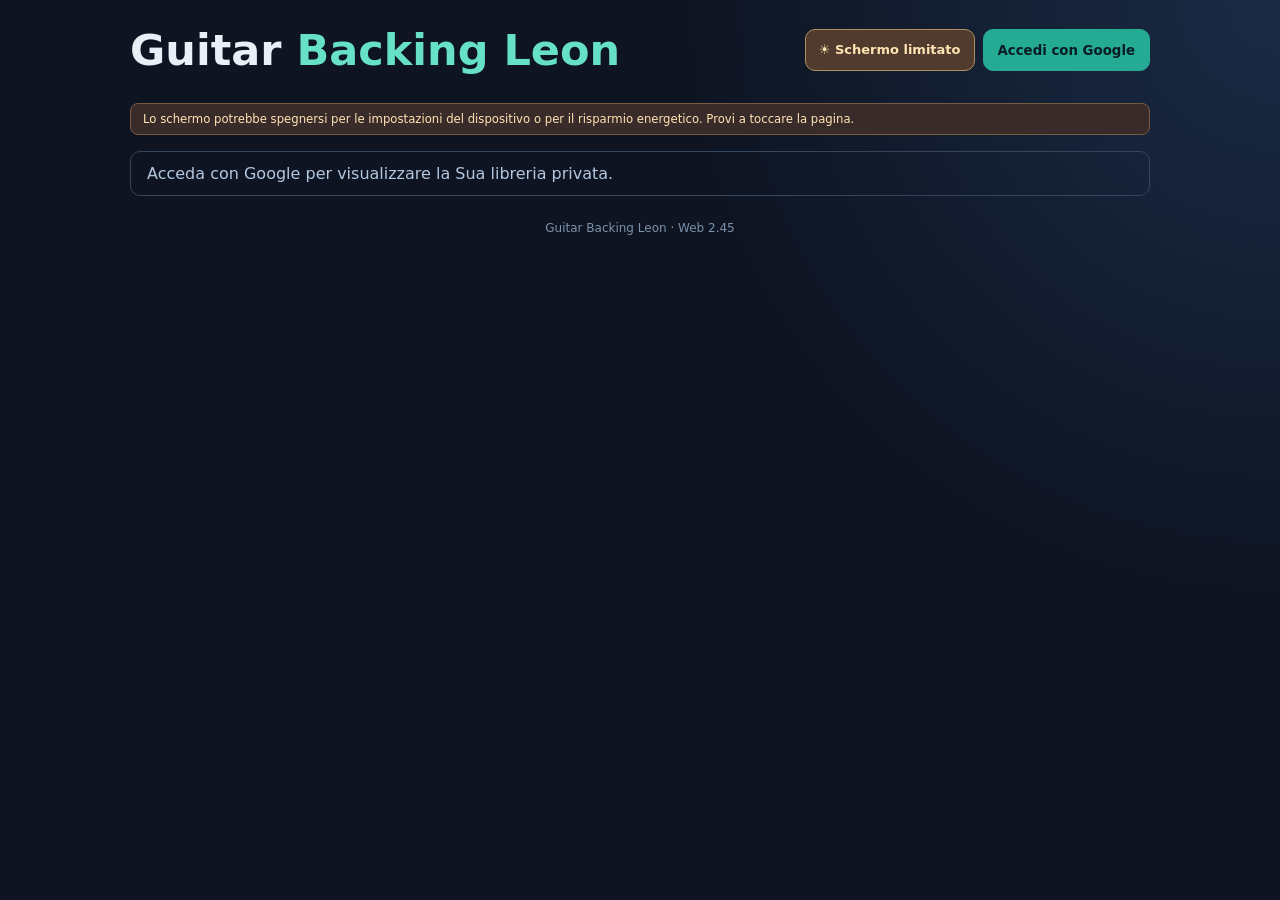
==== index.html @ 96efe69d "Add files via upload" ====
<!DOCTYPE html>

<html lang="it">
<head>
<meta charset="utf-8"/>
<meta content="width=device-width,initial-scale=1,viewport-fit=cover" name="viewport"/>
<meta content="#111827" name="theme-color"/>
<meta content="yes" name="apple-mobile-web-app-capable"/>
<meta content="Guitar Backing Leon" name="apple-mobile-web-app-title"/>
<title>Guitar Backing Leon · La tua libreria</title>
<link href="./manifest.webmanifest" rel="manifest"/>
<link href="./icon-192.png" rel="apple-touch-icon"/>
<link href="./style.css?v=2.45" rel="stylesheet"/>
<script async="" defer="" src="https://accounts.google.com/gsi/client"></script>
<script defer="" src="./config.js"></script>
<script defer="" src="./chord_tools.js?v=2.45"></script>
<script defer="" src="./chord_extras.js?v=2.45"></script>
<script defer="" src="./karaoke.js?v=2.45"></script>
<script defer="" src="./transport_ui.js?v=2.45"></script>
<script defer="" src="./continuous_mixer.js?v=2.45"></script>
<script defer="" src="./screen_wake.js?v=2.45"></script>
<script defer="" src="./app.js?v=2.45"></script>
</head>
<body>
<main class="shell">
<header>
<div><h1>Guitar <span>Backing Leon</span></h1></div>
<div class="gbl-header-tools">
<button type="button" class="gbl-wake-toggle" id="screen-wake-toggle" aria-pressed="true" title="Mantiene acceso lo schermo mentre l’app è visibile">☀ Schermo ON</button>
<button class="primary" id="google-btn">Accedi con Google</button>
</div>
</header>
<p aria-live="polite" class="gbl-wake-message" hidden="" id="screen-wake-message" role="status"></p>
<p id="notice" role="status">Acceda con Google per visualizzare la Sua libreria privata.</p>
<section hidden="" id="dashboard">
<section class="panel gbl-mixer-bar" hidden="" id="player-panel">
<strong class="gbl-track-name" id="track-name">Brano selezionato</strong><div aria-live="polite" class="gbl-song-loading" id="song-loading" role="status">⏳ Caricamento del brano e del mixer…</div>
<div class="transport-home" id="transport-home">
<div aria-label="Riproduzione brano: controlli unici" class="section-transport gbl-global-transport" id="global-transport" role="group">
<div class="section-transport-top">
<div class="section-transport-actions">
<button aria-label="Riproduci il brano" class="secondary section-play" type="button">▶ Play</button>
<button aria-label="Interrompi il brano" class="ghost section-stop" type="button">■ Stop</button>
</div>
<div aria-label="Mixer voce e chitarre" class="stem-buttons" role="group">
<button aria-label="Chitarre disattivate" aria-pressed="false" class="stem-toggle" id="toggle-guitar" type="button">🎸 <span class="stem-name">Chitarre</span><span class="stem-state">OFF</span></button>
<button aria-label="Voce attiva" aria-pressed="true" class="stem-toggle on" id="toggle-vocals" type="button">🎤 <span class="stem-name">Voce</span><span class="stem-state">ON</span></button>
</div>
</div>
<div class="section-timeline">
<output aria-live="off" class="section-clock">0:00</output>
<input aria-label="Posizione della canzone" class="section-seek" disabled="" max="100" min="0" step="0.1" type="range" value="0"/>
<output class="section-duration">0:00</output>
</div>
</div></div><audio id="player" playsinline="" preload="metadata"></audio>
<p class="mixer-note" id="mixer-note" role="status">Preparazione mixer...</p>
</section><section class="panel" id="library-panel"><div class="section-head"><h2>Libreria musicale</h2><button aria-label="Aggiorna libreria" class="secondary" id="refresh" title="Aggiorna libreria" type="button">↻</button><button aria-controls="library-content" aria-expanded="true" class="secondary gbl-library-toggle" id="library-toggle" type="button">▾ Mostra / nascondi</button></div><div id="library-content">
<label class="gbl-library-sort-label">Ordina per <select aria-label="Ordina libreria" id="library-sort">
<option value="title-asc">Titolo A–Z</option><option value="title-desc">Titolo Z–A</option>
<option value="artist-asc">Artista A–Z</option><option value="artist-desc">Artista Z–A</option>
</select></label>
<div class="song-list" id="library"><p>Nessuna canzone.</p></div>
</div></section>
<section class="panel karaoke-panel" hidden="" id="karaoke-panel">
<div class="panel-heading"><h2>Testo karaoke + accordi</h2>
<div class="karaoke-heading-actions"><div class="karaoke-zoom" role="group" aria-label="Dimensione del testo karaoke">
<button type="button" class="secondary" id="karaoke-zoom-out" aria-label="Riduci il testo">A−</button>
<button type="button" class="secondary karaoke-zoom-reset" id="karaoke-zoom-reset" aria-label="Ripristina la dimensione al 100%">100%</button>
<button type="button" class="secondary" id="karaoke-zoom-in" aria-label="Ingrandisci il testo">A+</button>
</div><button aria-expanded="false" aria-label="Espandi karaoke a tutto schermo" class="secondary section-fullscreen" data-target="karaoke-panel" type="button">⛶ Espandi</button></div></div>
<p class="hint" hidden="" id="sync-audio-check" role="status"></p>
<p class="hint" id="karaoke-status">Caricamento testo...</p>
<details class="gbl-offset-details" id="gbl-offset-details"><summary>Regola offset testo</summary><div class="lyrics-offset-controls"><label for="lyrics-offset">Offset testo</label><input id="lyrics-offset" max="5" min="-5" step="0.1" type="range" value="0"/><strong id="lyrics-offset-value">+0.0 s</strong><button class="secondary" id="lyrics-offset-reset" type="button">Azzera</button><small>Si salva su questo dispositivo. Il PC sincronizza su Drive.</small></div></details>
<div aria-label="Opzioni accordi pannello 04" class="gbl-score-controls" role="group">
<label>Accordi <select aria-label="Visualizzazione accordi" id="karaoke-chord-mode"><option value="original">Originali</option><option value="simple">Semplificati</option></select></label>
<label>Capotasto <select aria-label="Capotasto nel pannello karaoke" id="capo-position-04"><option value="0">0 · Nessuno</option><option value="1">1° tasto</option><option value="2">2° tasto</option><option value="3">3° tasto</option><option value="4">4° tasto</option><option value="5">5° tasto</option><option value="6">6° tasto</option><option value="7">7° tasto</option><option value="8">8° tasto</option><option value="9">9° tasto</option><option value="10">10° tasto</option><option value="11">11° tasto</option><option value="12">12° tasto</option></select></label>
</div>
<div class="karaoke-lines" id="karaoke-lines"></div>
</section><section class="panel chords-panel" hidden="" id="chords-panel"><div class="panel-heading"><h2>Accordi sincronizzati</h2><button aria-expanded="false" aria-label="Espandi accordi a tutto schermo" class="secondary section-fullscreen" data-target="chords-panel" type="button">⛶ Espandi</button></div><details class="gbl-chords-details" id="chords-details"><summary>Mostra sequenza accordi</summary>
<p class="hint" id="chord-engine-source">Riconoscimento da verificare.</p>
<div class="capo-controls">
<label for="capo-position"><strong>Capotasto</strong><small>Tasto della chitarra</small></label>
<select aria-label="Posizione del capotasto sulla chitarra" id="capo-position">
<option value="0">0 · Senza capotasto</option>
<option value="1">1° tasto</option><option value="2">2° tasto</option>
<option value="3">3° tasto</option><option value="4">4° tasto</option>
<option value="5">5° tasto</option><option value="6">6° tasto</option>
<option value="7">7° tasto</option><option value="8">8° tasto</option>
<option value="9">9° tasto</option><option value="10">10° tasto</option>
<option value="11">11° tasto</option><option value="12">12° tasto</option>
</select>
<p class="hint" id="capo-hint">Accordi originali: la tonalità della base non cambia.</p>
</div>
<div class="chord-grid">
<div><small>ACCORDO ATTUALE</small><strong id="chord-now">—</strong></div>
<div><small>SUCCESSIVO</small><strong id="chord-next">—</strong></div>
</div>
<div class="chords" id="chords"></div>
<p class="hint">Accordi stimati automaticamente: verificarli a orecchio. Il simbolo — significa accordo non identificato. Il capotasto modifica solo le posizioni mostrate, non l’audio.</p>
</details></section>
<details class="panel gbl-secondary-details"><summary>Carica un nuovo brano</summary>

<p>Il brano verrà aggiunto alla coda privata di Google Drive. Il PC lo elaborerà al prossimo avvio.</p>
<form id="upload-form"><input accept=".mp3,.wav,.flac,.m4a,.ogg,.aac,audio/*" id="upload-file" required="" type="file"/><button class="primary" id="upload-btn" type="submit">Metti in coda</button></form>
<p class="hint">Fino a 40 MB da iPhone. I file originali nella coda saranno eliminati dopo l'elaborazione; la base MP3 resterà online.</p>
<div id="queue"></div>
</details>
<details class="panel gbl-secondary-details" id="cloud-manager"><summary>Gestione archivio Drive</summary>
<div class="section-head"><button class="secondary" id="drive-cleanup-load" type="button">Carica elenco</button></div>
<p class="hint">Pulizia di «Canzoni» e «Da elaborare», anche con il PC spento. Il Cestino permette il recupero dei file. I dati locali sul PC non vengono toccati.</p>
<div class="cleanup-list" id="drive-cleanup-list"></div>
<p class="hint" id="drive-cleanup-status" role="status">Selezioni Carica elenco per consultare i contenuti.</p>
<button class="cleanup-trash" disabled="" id="drive-cleanup-trash" type="button">Sposta selezionati nel Cestino</button>
<p class="hint">Non è possibile eliminare le cartelle principali né libreria.json. Le eliminazioni dalla libreria non saranno ripubblicate dal PC.</p>
</details>
</section>
<footer>Guitar Backing Leon · <span id="web-build">Web 2.45</span></footer>
</main>
</body>
</html>
---- style.css ----
:root{color-scheme:dark;font-family:system-ui,-apple-system,Segoe UI,Arial,sans-serif;background:#0e1422;color:#e9eef7}*{box-sizing:border-box}body{margin:0;background:radial-gradient(circle at 100% 0,#1a2b45,#0e1422 38%);min-height:100vh}.shell{width:min(1050px,94%);margin:auto;padding:26px 0 55px}header{display:flex;justify-content:space-between;align-items:center;gap:16px;margin-bottom:15px}h1{font-size:clamp(23px,5vw,43px);margin:6px 0}h1 span{color:#66e0c8}.eyebrow{color:#9baec8;letter-spacing:1.5px;font-size:11px;font-weight:700}.panel{border:1px solid #28374d;border-radius:16px;background:#151f32;padding:22px;margin-top:18px;box-shadow:0 9px 28px #070d1529}h2{margin:0 0 14px;font-size:20px}.section-head{display:flex;justify-content:space-between;align-items:center;gap:8px}.primary,.secondary,.song-row,.chord{cursor:pointer;border-radius:10px;color:#eff8ff;font-weight:650;font-family:inherit;border:1px solid #3b4e64;background:#26374c;padding:10px 14px}.primary{background:#25aa93;border-color:#25aa93;color:#081d24}button:disabled{opacity:.45;cursor:wait}button:hover:not(:disabled){filter:brightness(1.12)}#notice{padding:12px 16px;border:1px solid #33465d;border-radius:10px;color:#b3c7df;min-height:40px}.error{color:#ffb4a7!important;border-color:#99534e!important}.song-list{display:grid;grid-template-columns:repeat(auto-fit,minmax(240px,1fr));gap:9px}.song-row{text-align:left;display:flex;flex-direction:column;align-items:flex-start;gap:7px;background:#202d41}.song-row small,.muted,.hint{color:#9eb1c8;font-size:13px}audio{display:block;width:100%;margin:16px 0}.controls{display:flex;flex-wrap:wrap;align-items:center;gap:10px;margin:15px 0}.controls a{color:#75e5d3;text-decoration:none}select,input[type=file]{background:#0e1726;color:#e9eef7;border:1px solid #4a5b6b;border-radius:8px;padding:9px;max-width:100%}.chord-grid{display:grid;grid-template-columns:1fr 1fr;gap:12px;margin:20px 0}.chord-grid>div{background:#22334b;padding:18px;border-radius:10px}.chord-grid small{display:block;color:#9fb5d0}.chord-grid strong{display:block;font-size:40px;color:#72dfc9;margin-top:8px}.chords{display:flex;gap:8px;overflow-x:auto;padding-bottom:10px}.chord{min-width:90px;white-space:nowrap}.chord.selected{background:#168a78;border-color:#64efd2}#upload-form{display:flex;flex-wrap:wrap;align-items:center;gap:12px}footer{text-align:center;color:#7c91aa;font-size:12px;margin:25px 0}@media(max-width:550px){header{flex-direction:column;align-items:stretch}.shell{padding-top:15px}.panel{padding:15px}.chord-grid strong{font-size:30px}}

/* Capotasto — versione 2.1 */
.capo-controls{display:flex;align-items:center;flex-wrap:wrap;gap:10px 16px;background:#1b3040;border:1px solid #355963;border-radius:12px;padding:15px;margin:16px 0}
.capo-controls label{display:flex;flex-direction:column;gap:3px}
.capo-controls label strong{color:#c7f9ed}
.capo-controls label small{color:#9eb1c8}
.capo-controls select{min-width:165px}
.capo-controls p{flex:1 0 100%;margin:0}

/* Mixer v2.3 - pulsanti OFF/ON (non semplice silenziamento grafico) */
.stem-mixer{margin:14px 0;padding:16px;border-radius:14px;border:1px solid #3b5870;background:#1a2c3b}
.stem-mixer-head{display:flex;flex-wrap:wrap;justify-content:space-between;gap:5px 12px;margin-bottom:12px}
.stem-mixer-head small,.experimental-guitars,.mixer-note{font-size:12px;color:#aebfd2}
.stem-buttons{display:flex;flex-wrap:wrap;gap:10px}
.stem-toggle{padding:11px 16px;border-radius:10px;border:1px solid #536d82;background:#27384b;color:#f2f5fc;font-weight:750;cursor:pointer;font-family:inherit}
.stem-toggle.on{border-color:#48d1af;background:#116554;color:#fff}
.stem-toggle:disabled{opacity:.5;cursor:not-allowed}
.experimental-guitars{display:flex;flex-wrap:wrap;align-items:center;gap:8px;margin-top:12px}
.experimental-guitars button{border:1px solid #45586b;border-radius:8px;background:#263240;color:#9cb1c3;padding:6px 12px}
.experimental-guitars button:disabled{opacity:.6}
.mixer-note{margin:9px 0 0}
/* Guitar Backing Leon 2.6 - Karaoke */
.karaoke-lines{max-height:420px;overflow-y:auto;overscroll-behavior:contain;background:#101a2c;border:1px solid #30405b;border-radius:14px;padding:1rem;scroll-behavior:smooth}
.karaoke-line{display:flex;flex-wrap:wrap;justify-content:center;align-items:end;gap:.12rem .4rem;line-height:1.7;padding:.4rem .15rem;opacity:.5;transition:opacity .2s}
.karaoke-line.line-current{opacity:1;background:rgba(46,196,162,.07);border-radius:10px}
.karaoke-word-wrap{display:inline-flex;flex-direction:column;align-items:center;min-height:3rem;justify-content:end}
.karaoke-inline-chord{font-weight:800;color:#61d8b9;font-size:.8rem;height:1.1rem}
.karaoke-word{appearance:none;border:0;background:transparent;color:#e1e9fa;font-size:1.06rem;font-weight:600;padding:.12rem;cursor:pointer}
.karaoke-word.sung{color:#62c5ae}.karaoke-word.singing{color:white;background:#197d77;border-radius:6px}
.karaoke-word:hover{text-decoration:underline}
/* v2.7: accordi e testo hanno un asse temporale comune. */
.karaoke-lines{max-height:440px;overflow-y:auto;overflow-x:hidden;padding:.7rem;scroll-behavior:smooth}
.karaoke-section{border-radius:11px;margin:.35rem 0;padding:.35rem .3rem;opacity:.62;transition:opacity .15s,background .15s}
.karaoke-section.line-current{opacity:1;background:rgba(46,196,162,.09);outline:1px solid rgba(46,196,162,.22)}
.karaoke-section-head{font-size:.75rem;color:#afc4d5;font-weight:650;margin:.15rem .5rem .3rem}
.karaoke-instrumental .karaoke-section-head{color:#7de0c6}
.karaoke-section-scroll{overflow-x:auto;overflow-y:hidden;overscroll-behavior-x:contain;scrollbar-width:thin;border-radius:8px}
.karaoke-timed-stage{position:relative;height:121px;min-width:0}
.karaoke-time-chord{position:absolute;min-width:42px;max-width:105px;padding:3px 8px;border-radius:6px;background:#193e39;border:1px solid #427e71;color:#98f0d3;font-weight:800;font-size:.9rem;line-height:1.2;white-space:nowrap;cursor:pointer}
.karaoke-time-chord.current{background:#2bb496;color:#0b1820;border-color:#a4ffe0;box-shadow:0 0 0 2px rgba(43,180,150,.18)}
.karaoke-time-word{position:absolute;top:91px;border:0;background:transparent;color:#e5eefa;font-size:1rem;font-weight:650;white-space:nowrap;padding:2px 4px;cursor:pointer}
.karaoke-time-word.sung{color:#82cdbb}
.karaoke-time-word.singing{background:#167d74;border-radius:6px;color:white}
.karaoke-time-word:hover{text-decoration:underline}
.karaoke-no-voice{position:absolute;top:91px;left:8px;color:#9db0c3;font-size:.8rem;font-style:italic}
.karaoke-instrumental .karaoke-timed-stage{height:121px}
.karaoke-section-scroll::-webkit-scrollbar{height:5px}
.karaoke-section-scroll::-webkit-scrollbar-thumb{background:#435c68;border-radius:5px}
@media(max-width:600px){.karaoke-lines{padding:.4rem}.karaoke-time-chord{font-size:.82rem}.karaoke-time-word{font-size:.95rem}}

/* 2.8: lo scorrimento resta confinato nel karaoke; la pagina non segue le sezioni. */
.karaoke-lines{scroll-behavior:auto;overscroll-behavior:contain}


/* 2.9 — Gestione archivio cloud */
.cleanup-list{display:grid;gap:13px;margin:12px 0}
.cleanup-group{border:1px solid #3b4e64;border-radius:11px;padding:12px;min-width:0}
.cleanup-group h3{font-size:14px;margin:0 0 8px;color:#91decf}
.cleanup-item{display:flex;align-items:flex-start;gap:10px;border-top:1px solid #334158;padding:10px 2px;cursor:pointer;overflow-wrap:anywhere}
.cleanup-item>span{display:flex;flex-direction:column;gap:4px;min-width:0;font-size:13px}
.cleanup-item small{font-size:11px;color:#9db1c7}
.cleanup-item input{margin:3px 0 0;flex:none;accent-color:#28bea1;width:17px;height:17px}
.cleanup-trash{background:#542d31;border:1px solid #a86368;color:#fff;padding:10px 12px;border-radius:9px;font:inherit;font-weight:650;margin-top:8px}
.cleanup-trash:disabled{opacity:.4;cursor:not-allowed}


/* 2.11 — Karaoke fluido da chitarrista. Le pause brevi non occupano righe. */
.karaoke-lines{max-height:390px;min-height:190px;overflow-y:auto;scroll-behavior:auto;scrollbar-gutter:stable;overscroll-behavior:contain;background:#101a2c}
.karaoke-follow{position:sticky;top:-1px;z-index:4;background:#142537;border:1px solid #355e63;border-radius:12px;padding:11px 13px 9px;margin-bottom:13px;box-shadow:0 6px 18px #0b162dca}
.karaoke-follow-top{display:flex;justify-content:space-between;gap:12px;align-items:center}
.karaoke-follow-block{display:flex;align-items:baseline;gap:10px;flex-wrap:wrap;min-width:0}
.karaoke-follow-secondary{justify-content:flex-end}
.karaoke-follow-caption{color:#8faabc;letter-spacing:.055em;font-size:.65rem;font-weight:750}
.karaoke-follow-now{font-size:1.7rem;line-height:1;color:#8bf3ce}
.karaoke-follow-next{font-size:1.18rem;color:#d0e8de}
.karaoke-follow-until{font-size:.72rem;color:#a6c7c3;white-space:nowrap}
.karaoke-follow-rail{height:4px;background:#253b4d;border-radius:5px;margin-top:8px;overflow:hidden}
.karaoke-follow-fill{display:block;height:100%;width:0;background:#41d5af;transition:width .10s linear}
.karaoke-section{padding:5px 3px;margin:1px 0 7px;border-radius:9px;opacity:.56;transition:opacity .22s, background .22s}
.karaoke-section.line-current{opacity:1;background:rgba(46,196,162,.045);outline:none;border-left:3px solid #49d9b2;padding-left:6px}
.karaoke-section-head{font-size:.73rem;color:#8eb8ae;font-weight:600;margin:0 0 3px 6px}
.karaoke-instrumental{background:rgba(58,117,131,.045);border-top:1px solid #28465a;padding-top:7px}
.karaoke-instrumental .karaoke-timed-stage{height:63px}
.karaoke-sung .karaoke-timed-stage{height:83px}
.karaoke-time-chord{font-size:.82rem;padding:3px 7px;min-width:39px;background:#1b4141;border-color:#3b8478}
.karaoke-time-word{top:53px;font-size:1.05rem;padding:3px 4px}
.karaoke-time-word.sung{color:#a8bebf}
.karaoke-time-word.singing{background:#168476;color:#fff;box-shadow:0 0 0 2px #16847630}
.karaoke-instrumental .karaoke-section-scroll{scrollbar-width:none}
.karaoke-no-voice{display:none}
@media(max-width:600px){
  .karaoke-lines{max-height:335px;padding:.48rem}
  .karaoke-follow{padding:9px 10px;margin-bottom:8px}
  .karaoke-follow-top{align-items:flex-start}
  .karaoke-follow-block{gap:5px}
  .karaoke-follow-caption{font-size:.55rem;flex-basis:100%}
  .karaoke-follow-now{font-size:1.45rem}
  .karaoke-follow-next{font-size:1rem}
  .karaoke-follow-until{font-size:.62rem}
  .karaoke-time-word{font-size:.98rem}
}
@media(prefers-reduced-motion:reduce){.karaoke-section,.karaoke-follow-fill{transition:none}}

/* Versi senza nuovi accordi: nessuno spazio vuoto riservato ai marker. */
.karaoke-no-local-chords .karaoke-timed-stage{height:43px}
.karaoke-no-local-chords .karaoke-time-word{top:7px}


/* v2.12 · Trasporto condiviso, sincronizzazione testo e ricerca online */
.section-transport{display:flex;align-items:center;gap:10px;flex-wrap:wrap;margin:12px 0 16px}
.section-transport button{min-width:96px;min-height:38px}
.section-clock{font-variant-numeric:tabular-nums}
.lyrics-offset-controls{display:flex;align-items:center;gap:11px;flex-wrap:wrap;margin:12px 0;padding:12px;border:1px solid rgba(130,160,170,.24);border-radius:12px}
.lyrics-offset-controls input[type=range]{flex:1;min-width:125px;accent-color:#38ba9a}
.lyrics-offset-controls strong{font-variant-numeric:tabular-nums}
.karaoke-online{border:1px solid rgba(130,160,170,.25);border-radius:12px;padding:12px;margin:12px 0}
.karaoke-online summary{cursor:pointer;font-weight:650}
.online-search-fields{display:flex;align-items:end;gap:10px;flex-wrap:wrap;margin:12px 0}
.online-search-fields label{flex:1 1 150px;display:flex;flex-direction:column;gap:5px}
.online-search-fields input{width:100%;min-width:0;box-sizing:border-box;padding:9px 10px;border-radius:8px}
.online-results{display:grid;gap:8px;margin:10px 0}
.online-result{display:flex;flex-wrap:wrap;justify-content:space-between;align-items:center;gap:10px;padding:9px;border:1px solid rgba(130,160,170,.22);border-radius:9px}
.online-result span{flex:1 1 180px}
.online-result small{display:block;opacity:.75}
.online-result button{min-height:36px}
@media(max-width:530px){.online-search-fields{flex-direction:column;align-items:stretch}.online-search-fields label{width:100%}.lyrics-offset-controls{gap:8px}}


/* v2.13 — Comandi trasporto completi e pannelli immersivi */
.section-transport{
  position:relative;display:flex;flex-direction:column;align-items:stretch;
  gap:12px;margin:12px 0 20px;padding:14px 16px;
  background:#0e1b2c;border:1px solid #3b6474;border-radius:14px;
  box-shadow:0 8px 20px rgba(0,0,0,.14);
}
.section-transport-top,.section-transport-actions,.section-timeline{
  display:flex;align-items:center;gap:10px;
}
.section-transport-top{justify-content:space-between;flex-wrap:wrap}
.section-transport-actions{flex-wrap:wrap}
.section-transport .section-play{
  background:#80d6a0;color:#142b24;border:1px solid #9ae6b5;
  font-size:14px;font-weight:800;min-width:114px;min-height:44px;
}
.section-transport .section-stop,.section-transport .section-fullscreen{
  min-height:44px;min-width:86px;font-size:13px;font-weight:650;
}
.section-transport button:disabled{opacity:.45;cursor:not-allowed}
.section-timeline{width:100%;gap:12px;min-width:0}
.section-timeline output{flex:0 0 41px;text-align:center;font-variant-numeric:tabular-nums;white-space:nowrap;color:#cde3e3;font-size:13px;font-weight:700}
.section-seek{
  flex:1;min-width:80px;width:100%;height:26px;cursor:pointer;background:transparent;
  appearance:none;-webkit-appearance:none;accent-color:#61e0b9;
}
.section-seek:disabled{cursor:not-allowed;opacity:.5}
.section-seek::-webkit-slider-runnable-track{
  height:9px;border-radius:20px;border:1px solid #3d5967;
  background:linear-gradient(to right,#69dfb5 var(--seek-ratio,0%),#2b4254 var(--seek-ratio,0%));
}
.section-seek::-moz-range-track{height:9px;border-radius:20px;background:#2b4254;border:1px solid #3d5967}
.section-seek::-moz-range-progress{height:9px;border-radius:20px;background:#69dfb5}
.section-seek::-webkit-slider-thumb{
  -webkit-appearance:none;appearance:none;width:20px;height:20px;margin-top:-6px;
  border-radius:50%;background:#d8fff0;border:3px solid #20896e;box-shadow:0 1px 6px #061315;
}
.section-seek::-moz-range-thumb{width:16px;height:16px;border-radius:50%;background:#d8fff0;border:3px solid #20896e}
.section-seek:focus-visible{outline:2px solid #a8ffe1;outline-offset:5px;border-radius:8px}
html.gbl-expanded-active,body.gbl-expanded-active{overflow:hidden!important;overscroll-behavior:none}
.panel.gbl-fullscreen{
  box-sizing:border-box!important;position:fixed!important;inset:0!important;
  z-index:10000!important;width:100vw!important;height:100vh!important;height:100dvh!important;
  max-height:100dvh!important;margin:0!important;padding:clamp(14px,2.5vw,34px)!important;
  background:#0f192b!important;border-radius:0!important;overflow:auto!important;overscroll-behavior:contain;
}
.panel.gbl-fullscreen:fullscreen{width:100vw!important;height:100vh!important;height:100dvh!important;overflow:auto!important;background:#0f192b!important;color:#edf3ff!important}
.panel.gbl-fullscreen .section-transport{position:sticky;top:0;z-index:12;box-shadow:0 8px 22px #050c1d}
.panel.gbl-fullscreen .karaoke-lines{
  max-height:none!important;min-height:50vh!important;height:calc(100dvh - 260px)!important;
  overflow-y:auto!important;font-size:clamp(1rem,1.7vw,1.35rem);
}
.panel.gbl-fullscreen .chord-list{max-height:none!important;min-height:33vh}
.panel.gbl-fullscreen .chord-now strong{font-size:clamp(50px,8vw,94px)}
.panel.gbl-fullscreen .chord-grid strong{font-size:clamp(38px,7vw,78px)}
@media(max-width:550px){
 .section-transport{padding:10px 11px;gap:8px}
 .section-transport-top{gap:8px}
 .section-transport .section-play{min-width:90px}
 .section-transport .section-fullscreen{min-width:90px}
 .section-transport-actions{gap:5px}
 .section-transport .section-stop{min-width:68px}
 .section-timeline{gap:7px}
 .section-timeline output{flex-basis:37px;font-size:12px}
 .panel.gbl-fullscreen{padding:max(12px,env(safe-area-inset-top)) 12px max(16px,env(safe-area-inset-bottom))!important}
 .panel.gbl-fullscreen .karaoke-lines{height:calc(100dvh - 230px)!important;min-height:45vh!important}
}
@media(prefers-reduced-motion:reduce){.panel.gbl-fullscreen *{scroll-behavior:auto!important}}

/* Modalità studio: meno distrazioni quando si suona. I dati restano intatti. */
.panel.gbl-fullscreen.karaoke-panel > :not(.panel-heading):not(h2):not(.section-transport):not(.karaoke-lines){display:none!important}
.panel.gbl-fullscreen.chords-panel .capo-controls,
.panel.gbl-fullscreen.chords-panel #chord-engine-source,
.panel.gbl-fullscreen.chords-panel .chord-edit-controls,
.panel.gbl-fullscreen.chords-panel .chord-edit-form,
.panel.gbl-fullscreen.chords-panel .disclaimer,
.panel.gbl-fullscreen.chords-panel > .hint{display:none!important}

/* v2.14: correzione deriva del testo (nessun effetto sull'audio/accordi) */
#sync-audio-check:not([hidden]){padding:8px 10px;border-left:3px solid #f7bb69;background:#382b20;border-radius:6px}

/* 2.15: a capo solo ai confini dei versi originali, non ogni 9 parole. */
.karaoke-stanza-start{margin-top:1rem}
.karaoke-time-word{white-space:nowrap;word-break:keep-all;overflow-wrap:normal}
.karaoke-section-scroll{min-width:0}


/* v2.16 — larghezza controllata anche su smartphone. */
*,*::before,*::after{box-sizing:border-box}
html,body{max-width:100%;overflow-x:hidden}
.shell{width:calc(100% - 36px);max-width:910px;margin-inline:auto;padding:19px 0 42px}
.panel,.section-transport,.karaoke-lines,.karaoke-panel{min-width:0;max-width:100%}
.panel{padding:18px;border-radius:14px}
header{flex-wrap:wrap;gap:12px}
.karaoke-lines{max-height:460px}
.section-transport-top{gap:8px;flex-wrap:wrap}
@media(max-width:600px){
 .shell{width:calc(100% - 22px);padding-top:13px}
 .panel{padding:13px}
 .section-timeline{gap:8px}
 .section-transport-top{align-items:stretch}
 .section-transport-actions{flex-wrap:wrap}
}
.panel.gbl-fullscreen,.panel:fullscreen{max-width:none!important}


/* Web 2.16.1: "Espandi" sempre riconoscibile accanto ai titoli 03 e 04. */
#chords-panel > .panel-heading, #karaoke-panel > .panel-heading{
  display:flex;align-items:center;justify-content:space-between;gap:10px;
  margin-bottom:14px;min-width:0;
}
#chords-panel > .panel-heading h2, #karaoke-panel > .panel-heading h2{
  margin:0;min-width:0;line-height:1.32;overflow-wrap:break-word;
}
#chords-panel > .panel-heading .section-fullscreen,
#karaoke-panel > .panel-heading .section-fullscreen{
  display:inline-flex!important;align-items:center;justify-content:center;
  flex:0 0 auto;white-space:nowrap;cursor:pointer;
  min-height:44px;padding:10px 12px;border-radius:10px;
  background:#155d65;border:1px solid #5cbead;color:#f2fffc;
  font-size:13px;font-weight:750;box-shadow:0 0 0 1px #234b4b;
}
#chords-panel > .panel-heading .section-fullscreen:disabled,
#karaoke-panel > .panel-heading .section-fullscreen:disabled{opacity:.6}
#chords-panel > .panel-heading .section-fullscreen:focus-visible,
#karaoke-panel > .panel-heading .section-fullscreen:focus-visible{
  outline:3px solid #b5f7df;outline-offset:2px;
}
@media(max-width:440px){
 #chords-panel > .panel-heading h2, #karaoke-panel > .panel-heading h2{font-size:17px}
 #chords-panel > .panel-heading .section-fullscreen,
 #karaoke-panel > .panel-heading .section-fullscreen{min-height:44px;padding:10px;font-size:13px}
}
/* Durante la vista estesa, il pulsante per ridurla rimane sempre visibile. */
.panel.gbl-fullscreen > .panel-heading{
  position:sticky;top:0;z-index:20;background:#0f192b;
  padding:8px 0;margin:-8px 0 6px!important;
}
.panel.gbl-fullscreen > .section-transport{
  top:var(--gbl-expand-head-h,64px);
}


/* v2.18.0 — Un solo trasporto condiviso, sempre visibile dopo Play. */
#audio-player,#player{display:none!important}
.transport-home{min-width:0;max-width:100%;margin:8px 0 14px}
#global-transport{box-sizing:border-box;min-width:0;max-width:none;margin:0;display:flex;align-items:center;gap:12px;flex-direction:row;flex-wrap:wrap;padding:11px 14px}
#global-transport .section-transport-top{flex:0 0 auto;margin:0}
#global-transport .section-transport-actions{display:flex;gap:8px}
#global-transport .section-timeline{flex:1 1 205px;min-width:170px}
#global-transport .section-play,#global-transport .section-stop{min-height:46px;font-size:14px;white-space:nowrap}
#global-transport .section-play{min-width:105px}
#global-transport .section-stop{min-width:78px}
body.gbl-transport-docked .transport-home{min-height:76px}
body.gbl-transport-docked #global-transport:not(.gbl-expanded-transport){
  position:fixed!important;top:max(0px,env(safe-area-inset-top));left:50%;
  transform:translateX(-50%);z-index:9000;width:min(970px,calc(100% - 20px));
  max-width:none!important;margin:0!important;background:#112537;
  border:1px solid #5e9c95;box-shadow:0 9px 30px rgba(0,0,0,.72);
}
/* Mixer: pulsanti della stessa dimensione dei controlli musicali. */
.stem-buttons{display:flex;flex-wrap:wrap;gap:10px}
.stem-toggle{display:inline-flex;align-items:center;justify-content:center;min-height:46px;
  min-width:156px;padding:12px 18px;font-size:14px;line-height:1.3;
  font-weight:750;border-radius:11px;touch-action:manipulation}
/* In fullscreen il trasporto unico è figlio del pannello, anche su iPhone. */
.panel.gbl-fullscreen > .panel-heading{position:sticky;top:0;z-index:25;background:#0f192b;padding:8px 0}
.panel.gbl-fullscreen > #global-transport{
  position:sticky!important;top:var(--gbl-expand-head-h,64px)!important;
  left:auto!important;transform:none!important;width:100%!important;
  z-index:24!important;margin:0 0 12px!important;
  box-shadow:0 7px 20px rgba(0,0,0,.45);
}
@media(max-width:620px){
  #global-transport{gap:6px;padding:8px 10px;flex-direction:column;align-items:stretch}
  #global-transport .section-transport-top{width:100%}
  #global-transport .section-transport-actions{width:100%;gap:8px}
  #global-transport .section-play,#global-transport .section-stop{flex:1 1 0;min-width:0;min-height:44px}
  #global-transport .section-timeline{flex:auto;width:100%;min-width:0;gap:8px}
  #global-transport .section-timeline output{flex:0 0 40px}
  body.gbl-transport-docked .transport-home{min-height:108px}
  .stem-toggle{flex:1 1 140px;min-width:0;min-height:46px;font-size:14px}
}


/* 2.19.0 — Mixer integrato nella barra di trasporto condivisa.
   Il pannello mixer separato e i comandi velocita/loop non esistono piu. */
#global-transport{gap:9px}
#global-transport .section-transport-top{display:flex;align-items:center;gap:12px;min-width:0}
#global-transport .stem-buttons{display:flex;align-items:center;gap:7px;flex-wrap:nowrap;min-width:0}
#global-transport .stem-toggle{
  min-height:44px;min-width:0;padding:9px 11px;font-size:13px;line-height:1;
  display:inline-flex;align-items:center;justify-content:center;gap:5px;
  border-radius:10px;white-space:nowrap;flex:0 0 auto;touch-action:manipulation;
}
#global-transport .stem-toggle .stem-state{font-weight:900;letter-spacing:.02em}
#global-transport .stem-toggle:not(.on){background:#27384b;border-color:#536d82;color:#e8eef7}
#global-transport .stem-toggle.on{background:#116554;border-color:#48d1af;color:#fff}
#global-transport .stem-toggle:disabled{opacity:.48;cursor:not-allowed}
#global-transport .section-timeline{min-width:170px}
/* L'avviso sullo stato e il download restano nel contenitore del brano, non nella barra fissa. */
#player-panel>.mixer-note{margin:7px 0 4px;font-size:12px;color:#aec7cf}
@media(max-width:760px){
 #global-transport{flex-direction:column;align-items:stretch;gap:7px}
 #global-transport .section-transport-top{display:grid;grid-template-columns:minmax(0,1fr) minmax(0,1fr);gap:6px;width:100%}
 #global-transport .section-transport-actions{display:flex;gap:6px;min-width:0;width:100%}
 #global-transport .stem-buttons{gap:6px;min-width:0;width:100%;justify-content:flex-end}
 #global-transport .section-play,#global-transport .section-stop{flex:1 1 0;min-width:0;padding:7px 6px;font-size:12px;min-height:44px}
 #global-transport .stem-toggle{flex:1 1 0;padding:8px 5px;font-size:12px;min-height:44px}
 #global-transport .stem-name{display:none}
 #global-transport .section-timeline{flex:auto;min-width:0;width:100%;gap:8px}
 body.gbl-transport-docked .transport-home{min-height:111px}
}
@media(max-width:355px){
 #global-transport{padding:7px 8px}
 #global-transport .section-transport-top{gap:4px}
 #global-transport .section-transport-actions,#global-transport .stem-buttons{gap:4px}
 #global-transport .stem-toggle{font-size:11px;padding:7px 3px}
}

/* 2.21.4 — scelta ordinamento locale, senza modificare i dati Drive */
.gbl-library-sort-label{display:flex;align-items:center;gap:8px;flex-wrap:wrap;margin:8px 0 12px;color:#bfd1db;font-size:.87rem}
.gbl-library-sort-label select{min-height:36px;max-width:100%;background:#172438;border:1px solid #4b6171;border-radius:7px;color:#f1f5fa;padding:6px 10px;font:inherit}

/* 2.21.5: strumenti accordi pannello 04 e diagramma al passaggio del mouse */
.gbl-score-controls{display:flex;align-items:center;gap:10px;flex-wrap:wrap;margin:10px 0;padding:9px 12px;border:1px solid #3d586a;border-radius:10px;background:#17283b}
.gbl-score-controls label{display:inline-flex;align-items:center;gap:8px;font-size:.88rem;font-weight:700;color:#d2e5e6}
.gbl-score-controls select{color:#e9f8f4;background:#1b3544;border:1px solid #58717d;border-radius:7px;padding:8px;min-height:38px}
.gbl-score-help{color:#a9c3c9;font-size:.74rem;flex:1 1 210px}
#karaoke-panel .gbl-chord-with-tip{display:inline-flex;position:relative;z-index:1;align-items:center;justify-content:center}
#karaoke-panel .gbl-chord-with-tip:hover,#karaoke-panel .gbl-chord-with-tip:focus-within{z-index:30}
#karaoke-panel .gbl-chord-with-tip .gbl-diagram{display:none;position:absolute;left:50%;bottom:calc(100% + 8px);transform:translateX(-50%);width:168px;max-width:calc(100vw - 28px);padding:7px;border:1px solid #5c8e85;border-radius:9px;box-shadow:0 12px 28px #000a;background:#142639;color:#def6ee;flex-direction:column;gap:3px;align-items:center;pointer-events:none;text-transform:none;font-size:12px}
#karaoke-panel .gbl-chord-with-tip:hover .gbl-diagram,#karaoke-panel .gbl-chord-with-tip:focus-within .gbl-diagram{display:flex}
#karaoke-panel .gbl-diagram strong{font-size:16px;color:#7eebc0}
#karaoke-panel .gbl-diagram-hint{font-size:10px;color:#a5c8cb}
#karaoke-panel .karaoke-fixed-score,#karaoke-panel .karaoke-fixed-words{overflow:visible}
#karaoke-panel .karaoke-fixed-line.line-current{overflow:visible}
@media(max-width:600px){.gbl-score-controls{gap:7px;padding:8px}.gbl-score-controls label{flex:1 1 130px;flex-wrap:wrap}.gbl-score-controls select{max-width:100%}}

/* Porting leggio 2.21.4 a iPhone / GitHub per ancore A&S */
#karaoke-panel .karaoke-follow{position:relative;top:auto;margin-bottom:10px}
#karaoke-panel .karaoke-fixed-score{
  display:grid;grid-template-rows:110px minmax(112px,auto) 110px;row-gap:9px;
  overflow:hidden;min-width:0;
}
#karaoke-panel .karaoke-fixed-line{
  display:none;position:relative;box-sizing:border-box;
  width:100%;min-width:0;margin:0;padding:9px 12px;
  border:1px solid #334558;border-radius:12px;
  opacity:1;transition:none;background:#142032;
}
#karaoke-panel .karaoke-fixed-line.karaoke-prev{
  display:block;grid-row:1;opacity:.72;height:110px;overflow:hidden;
}
#karaoke-panel .karaoke-fixed-line.line-current{
  display:block;grid-row:2;opacity:1;
  border:2px solid #58cdaa;background:#17323c;
  min-height:112px;
  padding:11px 12px;outline:none;
}
#karaoke-panel .karaoke-fixed-line.karaoke-next{
  display:block;grid-row:3;opacity:.88;height:110px;overflow:hidden;
}
#karaoke-panel .karaoke-fixed-label{
  font-size:.68rem;font-weight:750;color:#97b9bd;
  letter-spacing:.04em;margin-bottom:5px;
}
#karaoke-panel .karaoke-fixed-line.line-current .karaoke-fixed-label{color:#85f1cd}
#karaoke-panel .karaoke-fixed-words{
  display:flex;flex-wrap:wrap;align-content:start;align-items:baseline;
  justify-content:center;gap:.12em .29em;
  min-width:0;width:100%;line-height:1.4;
}
#karaoke-panel .karaoke-time-word{
  position:static;left:auto;top:auto;display:inline;
  flex:0 0 auto;margin:0;padding:0 1px;
  font-size:calc(1.1rem * var(--gbl-lyric-scale,1));
  line-height:1.42;letter-spacing:normal;white-space:normal;
  overflow-wrap:anywhere;word-break:normal;
  border:0;border-radius:3px;background:transparent;
  color:#d6e2ec;font-weight:650;cursor:pointer;text-align:center;
  max-width:100%;
}
#karaoke-panel .karaoke-time-word.sung{color:#a8bebf}
#karaoke-panel .karaoke-time-word.singing{
  background:#168476;color:#fff;box-shadow:0 0 0 2px #16847630;
}
#karaoke-panel .karaoke-fixed-line:not(.line-current) .karaoke-time-word{
  font-size:calc(.84rem * var(--gbl-lyric-scale,1));
}
#karaoke-panel .karaoke-fixed-chords{
  display:flex;flex-wrap:wrap;gap:4px 6px;align-items:center;justify-content:center;
  margin:0 0 6px;min-height:22px;max-width:100%;
}
#karaoke-panel .karaoke-time-chord{
  position:static;display:inline-flex;align-items:center;justify-content:center;
  min-width:0;max-width:none;margin:0;padding:2px 7px;
  font-size:.8rem;line-height:1.2;
}
#karaoke-panel .karaoke-fixed-line:not(.line-current) .karaoke-fixed-chords{display:none}
#karaoke-panel .karaoke-instrumental-label{color:#adcfc9;font-style:italic}
#karaoke-panel .karaoke-stanza-start{margin-top:0}
@media(max-width:600px){
  #karaoke-panel .karaoke-lines{padding:4px}
  #karaoke-panel .karaoke-fixed-score{row-gap:6px}
  #karaoke-panel .karaoke-fixed-line{padding:7px 8px}
  #karaoke-panel .karaoke-fixed-line.line-current{padding:10px 8px}
  #karaoke-panel .karaoke-time-word{font-size:calc(1.18rem * var(--gbl-lyric-scale,1))}
  #karaoke-panel .karaoke-fixed-line:not(.line-current) .karaoke-time-word{font-size:calc(.83rem * var(--gbl-lyric-scale,1))}
  #karaoke-panel .karaoke-fixed-words{gap:.10em .26em}
}

/* 2.21.4 — accordi sopra la parola esatta di A&S, stessa riga e font scalabile */
#karaoke-panel .karaoke-fixed-words{align-items:flex-end;gap:.15em .30em}
#karaoke-panel .karaoke-word-pair{display:inline-flex;flex:0 0 auto;min-width:0;max-width:100%;flex-direction:column;align-items:center;justify-content:flex-end;vertical-align:bottom}
#karaoke-panel .karaoke-word-above{display:flex;gap:2px;justify-content:center;align-items:center;min-height:25px;max-width:100%}
#karaoke-panel .karaoke-word-above:empty{min-height:25px}
#karaoke-panel .karaoke-word-above .karaoke-time-chord{font-size:calc(.76rem * var(--gbl-lyric-scale,1));padding:2px 4px;max-width:100%}
#karaoke-panel .karaoke-word-pair>.karaoke-time-word{white-space:nowrap;max-width:100%}
/* 2.21.6: preview degli accordi visibile su tutti i versi del leggio.
   Anche il verso successivo presenta subito gli accordi sopra le parole;
   rimane evidenziato solo quello effettivamente in riproduzione. */
#karaoke-panel .karaoke-fixed-line:not(.line-current) .karaoke-word-above{display:flex}
#karaoke-panel .karaoke-fixed-line:not(.line-current) .karaoke-word-above .karaoke-time-chord{
  font-size:calc(.69rem * var(--gbl-lyric-scale,1));padding:2px 4px;
  opacity:.88;
}
#karaoke-panel .karaoke-fixed-line.karaoke-next .karaoke-word-above .karaoke-time-chord{opacity:1}
#karaoke-panel .karaoke-fixed-line:not(.line-current) .karaoke-word-pair{display:inline-flex}


/* v2.21.7 — controllo schermo sempre acceso su Safari iOS e Chrome Android */
.gbl-header-tools{display:flex;flex-wrap:wrap;gap:8px;align-items:center;justify-content:flex-end;min-width:0}
.gbl-header-tools button{min-height:42px}
.gbl-wake-toggle{border:1px solid #3f7a70;border-radius:10px;background:#193e37;color:#b6ffe8;font-family:inherit;font-size:13px;line-height:1.2;font-weight:700;cursor:pointer;padding:10px 13px;white-space:nowrap}
.gbl-wake-toggle[data-state="active"]{background:#175f4d;border-color:#4bd2aa;color:#e2fff4}
.gbl-wake-toggle[data-state="off"]{background:#253244;border-color:#516276;color:#d3dce8}
.gbl-wake-toggle[data-state="waiting"]{border-color:#577487;background:#253d4a;color:#d7ecf5}
.gbl-wake-toggle[data-state="unavailable"]{background:#513a2e;border-color:#b18e5f;color:#ffe4b3}
.gbl-wake-toggle:focus-visible{outline:2px solid #76e1cc;outline-offset:3px}
.gbl-wake-message{font-size:12px;color:#ffe4b3;border:1px solid #775b40;background:#392b2a;padding:8px 12px;border-radius:8px;margin:-3px 0 12px}
@media(max-width:550px){
  .gbl-header-tools{width:100%;justify-content:stretch}
  .gbl-header-tools button{flex:1 1 0;min-width:0;padding:10px 6px;font-size:12px;white-space:normal}
}


/* 2.21.12 — Mobile leggio: barra fissa in alto, karaoke prioritario. */
[hidden]{display:none!important}
.shell{max-width:1020px}
#dashboard{min-width:0}
#player-panel.gbl-mixer-bar{
  position:sticky;top:max(0px,env(safe-area-inset-top));z-index:120;
  background:#101f30;border:1px solid #3b8478;
  box-shadow:0 8px 26px rgba(0,0,0,.55);
  padding:9px 12px;margin:8px 0 10px;border-radius:12px;
}
#player-panel .gbl-track-name{display:block;overflow:hidden;text-overflow:ellipsis;white-space:nowrap;font-size:.86rem;color:#e5fff8;max-width:100%;margin:0 0 4px}
#player-panel .transport-home{margin:2px 0 3px!important;min-height:0!important}
#player-panel #global-transport{margin:0!important;max-width:100%;padding:7px 8px;gap:6px}
body.gbl-transport-docked #global-transport:not(.gbl-expanded-transport){
  position:static!important;top:auto!important;left:auto!important;
  transform:none!important;z-index:auto!important;width:100%!important;
  box-shadow:none!important;border:0!important;margin:0!important;
}
.panel.gbl-fullscreen > #global-transport{
  position:sticky!important;top:var(--gbl-expand-head-h,64px)!important;
  z-index:24!important;width:100%!important;
}
.gbl-song-loading{font-size:.78rem;line-height:1.25;padding:5px 8px;border-radius:7px;background:#4c3912;color:#ffe4a6;margin:4px 0}
.gbl-song-loading[data-state=ready]{background:#164535;color:#b5f6d5}
.gbl-song-loading[data-state=warning]{background:#582f32;color:#ffe2e2}
#player-panel .mixer-note{font-size:.68rem;line-height:1.2;opacity:.8;margin:3px 0}
#player-panel .controls{margin:1px 0 0;font-size:.7rem}
#player-panel .controls a{padding:1px 4px;display:inline-block}
#library-panel{padding:12px 15px}
#library-panel .section-head{gap:8px;flex-wrap:wrap;margin:0}
#library-panel h2{font-size:1.05rem;margin:0;flex:1}
#library-toggle{min-height:34px;padding:6px 10px;font-size:.8rem;white-space:nowrap}
#library-content{margin-top:8px}
#karaoke-panel{padding:13px}
#karaoke-panel .panel-heading{margin-bottom:5px}
#karaoke-panel h2{font-size:1.05rem}
#karaoke-panel .karaoke-lines{max-height:min(69vh,700px);min-height:250px}
#karaoke-panel .karaoke-time-word,#karaoke-panel .karaoke-follow-now,
#karaoke-panel .karaoke-follow-next,#karaoke-panel .karaoke-instrumental-label{
  text-transform:uppercase;
}
#karaoke-panel .gbl-score-controls{margin:4px 0 6px;padding:5px 7px;gap:6px;border-radius:8px}
#karaoke-panel .gbl-score-controls label{display:inline-flex;flex:1 1 auto;min-width:0;flex-wrap:nowrap;gap:5px;font-size:.73rem}
#karaoke-panel .gbl-score-controls select{min-height:32px;padding:4px 5px;min-width:0;font-size:.8rem}
.gbl-offset-details{margin:4px 0 7px;border:1px solid #354f62;border-radius:8px;padding:5px 9px;font-size:.76rem;color:#c4dbde}
.gbl-offset-details summary{cursor:pointer;list-style-position:inside;font-weight:700}
.gbl-offset-details .lyrics-offset-controls{margin:6px 0 2px;padding:6px 2px;gap:6px;border:0}
.gbl-offset-details .lyrics-offset-controls input[type=range]{min-width:70px}
#chords-panel{padding:12px 13px}
#chords-panel .panel-heading{margin-bottom:4px}
#chords-panel h2{font-size:1.02rem}
.gbl-chords-details{border:0;margin:0}
.gbl-chords-details > summary{cursor:pointer;font-size:.78rem;color:#b6e4d9;font-weight:700;padding:3px 4px}
.gbl-chords-details[open] > summary{margin-bottom:8px}
#chords-panel .hint{font-size:.7rem;margin:6px 0}
#chords-panel .chords{max-height:240px;overflow-y:auto}
#karaoke-panel .karaoke-status{font-size:.75rem}
.gbl-wake-message{font-size:.73rem;margin:2px 0}
header{padding-bottom:7px}
@media(max-width:620px){
 .shell{width:calc(100% - 14px);padding-top:8px}
 .panel{padding:11px}
 #player-panel.gbl-mixer-bar{padding:7px 8px;top:max(0px,env(safe-area-inset-top));margin:4px 0 7px}
 #player-panel #global-transport{padding:5px 6px;gap:3px}
 #global-transport .section-play,#global-transport .section-stop,#global-transport .stem-toggle{min-height:36px!important;font-size:12px}
 #global-transport .section-timeline{gap:6px}
 #karaoke-panel .karaoke-lines{max-height:70vh;min-height:290px}
 #karaoke-panel .karaoke-time-word{font-size:calc(1.12rem * var(--gbl-lyric-scale,1))}
 #karaoke-panel .karaoke-fixed-line:not(.line-current) .karaoke-time-word{font-size:calc(.90rem * var(--gbl-lyric-scale,1))}
 #karaoke-panel .gbl-score-controls{flex-wrap:nowrap}
 #karaoke-panel .gbl-score-controls label{font-size:.66rem;flex:1 1 50%;}
 #karaoke-panel .gbl-score-controls select{max-width:100%;font-size:.7rem;padding:3px}
 #chords-panel .panel-heading .section-fullscreen,#karaoke-panel .panel-heading .section-fullscreen{min-height:32px;padding:5px 6px;font-size:.7rem}
 footer{margin:12px 0 0;font-size:.68rem}
}

/* Pannelli secondari chiusi fino a quando richiesti. */
.gbl-secondary-details{margin:10px 0;padding:10px 13px}
.gbl-secondary-details>summary{cursor:pointer;font-size:.92rem;font-weight:750;color:#d8f3ed}
.gbl-secondary-details[open]>summary{margin-bottom:9px}
.gbl-secondary-details p{font-size:.77rem;line-height:1.4;margin:6px 0}
.gbl-secondary-details .section-head h2{display:none}
#library-panel .section-head{display:flex;flex-wrap:nowrap;gap:7px;align-items:center}
#library-panel .section-head h2{font-size:.99rem;white-space:nowrap}
#refresh{width:36px;min-width:36px;padding:6px;font-size:1rem}
#library-toggle{flex:0 0 auto}
@media(max-width:440px){
 #library-panel{padding:9px 10px}
 #library-panel .section-head h2{font-size:.89rem}
 #library-toggle{padding:5px 8px;font-size:.72rem}
 header h1{font-size:clamp(1.38rem,6vw,1.8rem)}
 header .gbl-header-tools button{min-height:34px;padding:7px 10px;font-size:.78rem}
}
/* overflow-x:hidden creava un contenitore di scorrimento che disabilitava sticky su Safari/Chrome. */
html:not(.gbl-expanded-active),body:not(.gbl-expanded-active){overflow-x:clip!important;overflow-y:visible!important}

/* Versione 2.23 — zoom accessibile su telefono e tablet. Usa la stessa variabile del PC. */
#karaoke-panel > .panel-heading{display:flex;align-items:center;flex-wrap:wrap;gap:6px 10px}
#karaoke-panel > .panel-heading h2{flex:1 1 180px;margin:0}
#karaoke-panel .karaoke-heading-actions{display:flex;align-items:center;justify-content:flex-end;flex-wrap:wrap;gap:7px;margin-left:auto}
#karaoke-panel .karaoke-zoom{display:inline-flex;align-items:center;gap:3px;flex:0 0 auto}
#karaoke-panel .karaoke-zoom button{min-width:39px;min-height:38px;padding:7px 8px;border-radius:8px;font-weight:800;font-size:14px;touch-action:manipulation}
#karaoke-panel .karaoke-zoom .karaoke-zoom-reset{min-width:48px;font-size:12px;color:#82edc8}
#karaoke-panel .karaoke-zoom button:disabled{opacity:.4;cursor:default}
#karaoke-panel .karaoke-time-word{font-size:calc(1.05rem * var(--gbl-lyric-scale,1))}
#karaoke-panel .karaoke-fixed-line:not(.line-current) .karaoke-time-word{font-size:calc(.87rem * var(--gbl-lyric-scale,1))}
#karaoke-panel .karaoke-word-above .karaoke-time-chord{font-size:calc(.76rem * var(--gbl-lyric-scale,1))}
@media(max-width:620px){
 #karaoke-panel > .panel-heading h2{flex:1 1 100%;font-size:1rem}
 #karaoke-panel .karaoke-heading-actions{width:100%;justify-content:space-between;margin-left:0}
 #karaoke-panel .karaoke-zoom button{min-width:42px;min-height:39px}
 #karaoke-panel .karaoke-time-word{font-size:calc(1.12rem * var(--gbl-lyric-scale,1))}
 #karaoke-panel .karaoke-fixed-line:not(.line-current) .karaoke-time-word{font-size:calc(.9rem * var(--gbl-lyric-scale,1))}
}


/* 2.34 – Leggio compatto; accordi/capotasto disponibili anche in fullscreen. */
#karaoke-panel > .gbl-score-controls {
  display:flex;align-items:center;flex-wrap:wrap;
  margin:3px 0 4px;padding:5px 8px;
  border:1px solid #3d586a;border-radius:9px;
  background:#17283b;min-width:0;gap:8px;
}
#karaoke-panel > .gbl-score-controls label {flex:1 1 145px;min-width:0;}
#karaoke-panel > .gbl-score-controls select {min-width:0;max-width:100%;}
/* The older studio-mode rule hides all direct children except the score;
   restore ONLY these two musical controls, not diagnostic/editor sections. */
#karaoke-panel.gbl-fullscreen > .gbl-score-controls {
  display:flex!important;
  position:sticky!important;
  top:calc(var(--gbl-expand-head-h, 64px) + var(--gbl-expand-transport-h, 108px))!important;
  z-index:23!important;
  box-shadow:0 5px 14px #0007;
  margin:2px 0 3px!important;
}
#karaoke-panel .karaoke-lines {padding:5px;}
#karaoke-panel .karaoke-follow {
  padding:8px 10px 6px;
  margin-bottom:4px;
  box-shadow:none;
}
#karaoke-panel .karaoke-follow-rail {margin-top:5px;}
/* The previous verse was reserving 110px between current chord and sung words. */
#karaoke-panel .karaoke-fixed-score {
  grid-template-rows:66px minmax(100px,auto) 110px;
  row-gap:5px;
}
#karaoke-panel .karaoke-fixed-line.karaoke-prev {
  height:66px;overflow:hidden;padding:5px 9px;
}
#karaoke-panel .karaoke-fixed-line.line-current {min-height:100px;padding:8px 10px;}
@media (max-width:600px) {
  #karaoke-panel > .gbl-score-controls {flex-wrap:nowrap;padding:4px 6px;gap:5px;}
  #karaoke-panel > .gbl-score-controls label {flex:1 1 50%;font-size:.67rem;gap:3px;}
  #karaoke-panel > .gbl-score-controls select {font-size:.72rem;min-height:32px;padding:3px 4px;}
  #karaoke-panel .karaoke-fixed-score {grid-template-rows:58px minmax(96px,auto) 108px;row-gap:4px;}
  #karaoke-panel .karaoke-fixed-line.karaoke-prev {height:58px;padding:4px 6px;}
  #karaoke-panel .karaoke-fixed-line.line-current {min-height:96px;padding:7px 8px;}
  #karaoke-panel .karaoke-follow {padding:6px 8px 5px;margin-bottom:3px;}
}

/* 2.35 – Accordi disponibili anche negli intervalli strumentali e in anteprima. */
#karaoke-panel .karaoke-fixed-line.karaoke-instrumental .karaoke-fixed-chords{
  display:flex!important;flex-wrap:nowrap;justify-content:flex-start;
  overflow-x:auto;overflow-y:hidden;scrollbar-width:thin;overscroll-behavior-x:contain;
  gap:6px;min-height:34px;padding:4px 2px 6px;margin:2px 0 1px;
}
#karaoke-panel .karaoke-fixed-line.karaoke-instrumental .karaoke-fixed-chords .gbl-chord-with-tip{flex:0 0 auto;}
#karaoke-panel .karaoke-instrumental-missing{font-size:.78rem;color:#a6b3c6;white-space:normal;}
#karaoke-panel .karaoke-fixed-line.karaoke-instrumental .karaoke-fixed-words{padding-top:2px;}
#karaoke-panel .karaoke-fixed-line.karaoke-instrumental .karaoke-instrumental-label{font-size:.75rem;}
#karaoke-panel .karaoke-fixed-line.karaoke-prev.karaoke-instrumental,
#karaoke-panel .karaoke-fixed-line.karaoke-next.karaoke-instrumental{overflow:hidden;}
#karaoke-panel .karaoke-fixed-line.line-current.karaoke-instrumental{min-height:92px;}
#karaoke-panel .karaoke-fixed-line.karaoke-instrumental .karaoke-time-chord.current{
  border-color:#49d9b2!important;background:#246659!important;color:#f3fff9!important;
}

#karaoke-panel .karaoke-fixed-line.karaoke-instrumental .karaoke-time-chord{
  min-height:30px;min-width:42px;padding:4px 10px;
  font-size:calc(.95rem * var(--gbl-lyric-scale,1));font-weight:800;
}


/* 2.39 — Leggio live approvato: tre righe, testo/accordo illuminati assieme. */
#karaoke-panel .karaoke-follow {display:none!important;}
#karaoke-panel .karaoke-lines {background:linear-gradient(155deg,#0b1521,#132337 60%,#0c1a29);border-radius:14px; padding:10px;}
#karaoke-panel .karaoke-fixed-score {grid-template-rows:minmax(92px,auto) minmax(135px,auto) minmax(100px,auto);row-gap:8px;overflow:visible;}
#karaoke-panel .karaoke-fixed-line {background:transparent;border:1px solid transparent;border-radius:13px;padding:11px 12px;min-width:0;}
#karaoke-panel .karaoke-fixed-line.karaoke-prev {height:auto;min-height:92px;max-height:128px;opacity:.56;grid-row:1;overflow:hidden;display:block;}
#karaoke-panel .karaoke-fixed-line.line-current {grid-row:2;min-height:135px;border:1px solid rgba(92,162,235,.55);background:linear-gradient(110deg,rgba(24,49,80,.84),rgba(19,40,60,.72));box-shadow:inset 0 0 33px rgba(47,111,200,.09);padding:15px 10px;display:block;opacity:1;}
#karaoke-panel .karaoke-fixed-line.karaoke-next {height:auto;min-height:100px;max-height:150px;opacity:.85;grid-row:3;overflow:hidden;display:block;}
#karaoke-panel .karaoke-fixed-line .karaoke-fixed-words {justify-content:center;align-items:flex-end;gap:.14em .40em;line-height:1.32;}
#karaoke-panel .karaoke-word-pair {align-items:center;vertical-align:bottom;gap:1px;}
#karaoke-panel .karaoke-word-above,#karaoke-panel .karaoke-word-above:empty {min-height:24px;}
#karaoke-panel .karaoke-time-word {font-weight:650;text-transform:none;line-height:1.28;white-space:nowrap;}
#karaoke-panel .karaoke-fixed-line.line-current .karaoke-time-word {font-size:calc(1.35rem * var(--gbl-lyric-scale,1));color:#f2f6fc;}
#karaoke-panel .karaoke-fixed-line.karaoke-next .karaoke-time-word {font-size:calc(1.01rem * var(--gbl-lyric-scale,1));color:#ccdceb;}
#karaoke-panel .karaoke-fixed-line.karaoke-prev .karaoke-time-word {font-size:calc(.91rem * var(--gbl-lyric-scale,1));color:#a4b8c9;}
#karaoke-panel .karaoke-time-word.sung {color:#99acc0!important;}
#karaoke-panel .karaoke-time-word.singing {color:#fff!important;background:rgba(50,113,201,.52)!important;border-radius:5px;box-shadow:0 0 0 3px rgba(54,124,215,.20),0 0 15px rgba(61,148,255,.36)!important;}
#karaoke-panel .karaoke-word-above .karaoke-time-chord {font-size:calc(.88rem * var(--gbl-lyric-scale,1));background:transparent;border:1px solid transparent;color:#8cb8f2!important;padding:2px 5px;line-height:1.2;font-weight:850;letter-spacing:.01em;transition:background .12s ease,box-shadow .12s ease;}
#karaoke-panel .karaoke-fixed-line.karaoke-next .karaoke-word-above .karaoke-time-chord {font-size:calc(.82rem * var(--gbl-lyric-scale,1));opacity:1;color:#aac8f5!important;}
#karaoke-panel .karaoke-fixed-line.karaoke-prev .karaoke-word-above .karaoke-time-chord {font-size:calc(.78rem * var(--gbl-lyric-scale,1));}
#karaoke-panel .karaoke-time-chord.current, #karaoke-panel .karaoke-instrumental .karaoke-time-chord.current {background:#307bd9!important;color:#ffffff!important;border-color:#8ec5ff!important;box-shadow:0 0 0 2px rgba(89,173,255,.30),0 0 17px rgba(49,148,250,.62)!important;border-radius:7px;opacity:1!important;}
#karaoke-panel .karaoke-instrumental .karaoke-fixed-chords {display:flex!important;gap:8px;overflow-x:auto;justify-content:center;min-height:38px;}
#karaoke-panel .karaoke-instrumental .karaoke-time-chord {font-size:calc(1.03rem * var(--gbl-lyric-scale,1));color:#aac8f5!important;}
#karaoke-panel .karaoke-fixed-label {color:#92a9c3;font-size:.65rem;letter-spacing:.09em;text-align:center;margin:0 0 4px;}
#karaoke-panel .karaoke-fixed-line.line-current .karaoke-fixed-label {color:#96c6ff;}
#karaoke-panel .gbl-score-controls{margin:5px 0;padding:6px 9px;}
@media(max-width:600px) {
 #karaoke-panel .karaoke-lines {padding:6px;}
 #karaoke-panel .karaoke-fixed-score {grid-template-rows:minmax(86px,auto) minmax(128px,auto) minmax(95px,auto);gap:5px;}
 #karaoke-panel .karaoke-fixed-line.karaoke-prev {height:auto;min-height:86px;padding:7px 3px;}
 #karaoke-panel .karaoke-fixed-line.line-current {min-height:128px;padding:12px 4px;}
 #karaoke-panel .karaoke-fixed-line.karaoke-next {height:auto;min-height:95px;padding:8px 3px;}
 #karaoke-panel .karaoke-fixed-line.line-current .karaoke-time-word {font-size:calc(1.18rem * var(--gbl-lyric-scale,1));}
 #karaoke-panel .karaoke-fixed-line.karaoke-next .karaoke-time-word {font-size:calc(.97rem * var(--gbl-lyric-scale,1));}
 #karaoke-panel .karaoke-fixed-line.karaoke-prev .karaoke-time-word {font-size:calc(.83rem * var(--gbl-lyric-scale,1));}
 #karaoke-panel .karaoke-word-above .karaoke-time-chord {font-size:calc(.82rem * var(--gbl-lyric-scale,1));padding:2px 3px;}
}
@media(prefers-reduced-motion:reduce){#karaoke-panel .karaoke-time-chord{transition:none;}}


/* Un cambio nella pausa breve resta sul leggio senza nascondere il verso successivo. */
#karaoke-panel .karaoke-bridge-chords {display:flex;justify-content:center;align-items:center;gap:6px;margin-top:5px;min-height:20px;overflow-x:auto;}
#karaoke-panel .karaoke-bridge-label {color:#86a9ba;font-size:.8rem;}
#karaoke-panel .karaoke-bridge-chords .karaoke-time-chord {font-size:calc(.77rem * var(--gbl-lyric-scale,1));color:#a3c5eb!important;}
#karaoke-panel .karaoke-fixed-line.karaoke-prev .karaoke-bridge-chords {opacity:.85;}
#karaoke-panel .karaoke-fixed-line.karaoke-next .karaoke-bridge-chords {opacity:1;}

/* 2.43 — intro/intermezzi/assoli centrati anche nel leggio compatto.
   safe center centra le sequenze corte, ma parte da sinistra quando la
   sequenza eccede la larghezza: nessun accordo viene tagliato sul bordo. */
#karaoke-panel .karaoke-fixed-line.karaoke-instrumental {
  text-align:center;
}
#karaoke-panel .karaoke-fixed-line.karaoke-instrumental .karaoke-fixed-label,
#karaoke-panel .karaoke-fixed-line.karaoke-instrumental .karaoke-fixed-words {
  text-align:center;
  justify-content:center;
}
#karaoke-panel .karaoke-fixed-line.karaoke-instrumental .karaoke-fixed-chords {
  box-sizing:border-box;
  display:flex!important;
  flex-flow:row nowrap!important;
  justify-content:safe center!important;
  align-items:center;
  width:100%;
  min-width:0;
  max-width:100%;
  gap:8px;
  overflow-x:auto;
  overflow-y:hidden;
  scrollbar-width:thin;
  padding:4px 3px 7px;
  margin:3px auto 2px;
}
#karaoke-panel .karaoke-fixed-line.karaoke-instrumental .karaoke-fixed-chords > .gbl-chord-with-tip {
  flex:0 0 auto;
}

/* 2.44 — chords pinned within their timed words, no historic stale word_index. */
#karaoke-panel .karaoke-word-pair {position:relative;overflow:visible;}
#karaoke-panel .karaoke-word-above,
#karaoke-panel .karaoke-fixed-line:not(.line-current) .karaoke-word-above {
  position:relative;display:block;overflow:visible;width:100%;min-height:29px;
}
#karaoke-panel .karaoke-word-above .gbl-anchored-chord {
  position:absolute!important;display:inline-flex!important;
  left:calc(var(--gbl-anchor-x,0) * 100%);
  bottom:calc(var(--gbl-anchor-level,0) * 24px);
  transform:translateX(-12%);white-space:nowrap;z-index:2;
}
#karaoke-panel .karaoke-word-above .gbl-anchored-chord .karaoke-time-chord {white-space:nowrap;}
#karaoke-panel .karaoke-fixed-line.karaoke-next .gbl-anchored-chord {z-index:2;}
#karaoke-panel .gbl-chord-word-align-status {margin-top:6px;}

/* 2.45 — audio chord/word review, per-change approval and real feedback */
#gbl-word-align-preview[hidden]{display:none!important}
#gbl-word-align-preview{border:1px solid #456b80;border-radius:11px;background:#142638;padding:12px;margin:9px 0 12px;display:grid;gap:8px}
.gbl-align-explanation{margin:0;color:#b8cddb;font-size:.82rem}
.gbl-word-align-list{max-height:260px;overflow-y:auto;display:grid;gap:6px}
.gbl-word-align-item{display:flex;align-items:center;gap:9px;padding:8px;background:#1c3449;border:1px solid #41637b;border-radius:8px;cursor:pointer}
.gbl-word-align-item input{accent-color:#58ddb4;flex:0 0 auto;width:17px;height:17px}
.gbl-word-align-change{display:grid;gap:2px;flex:1;min-width:0}
.gbl-word-align-change strong{color:#e2f6ff;font-size:.86rem}
.gbl-word-align-change small{color:#b0c7d6;font-size:.72rem}
.gbl-word-align-listen{flex:0 0 auto;font-size:.75rem;padding:6px 8px;width:auto;min-height:32px}
.gbl-word-align-actions{display:flex;gap:8px;flex-wrap:wrap}
.gbl-word-align-actions button{width:auto;max-width:100%;min-height:36px}
@media(max-width:550px){.gbl-word-align-item{flex-wrap:wrap}.gbl-word-align-listen{margin-left:25px}}
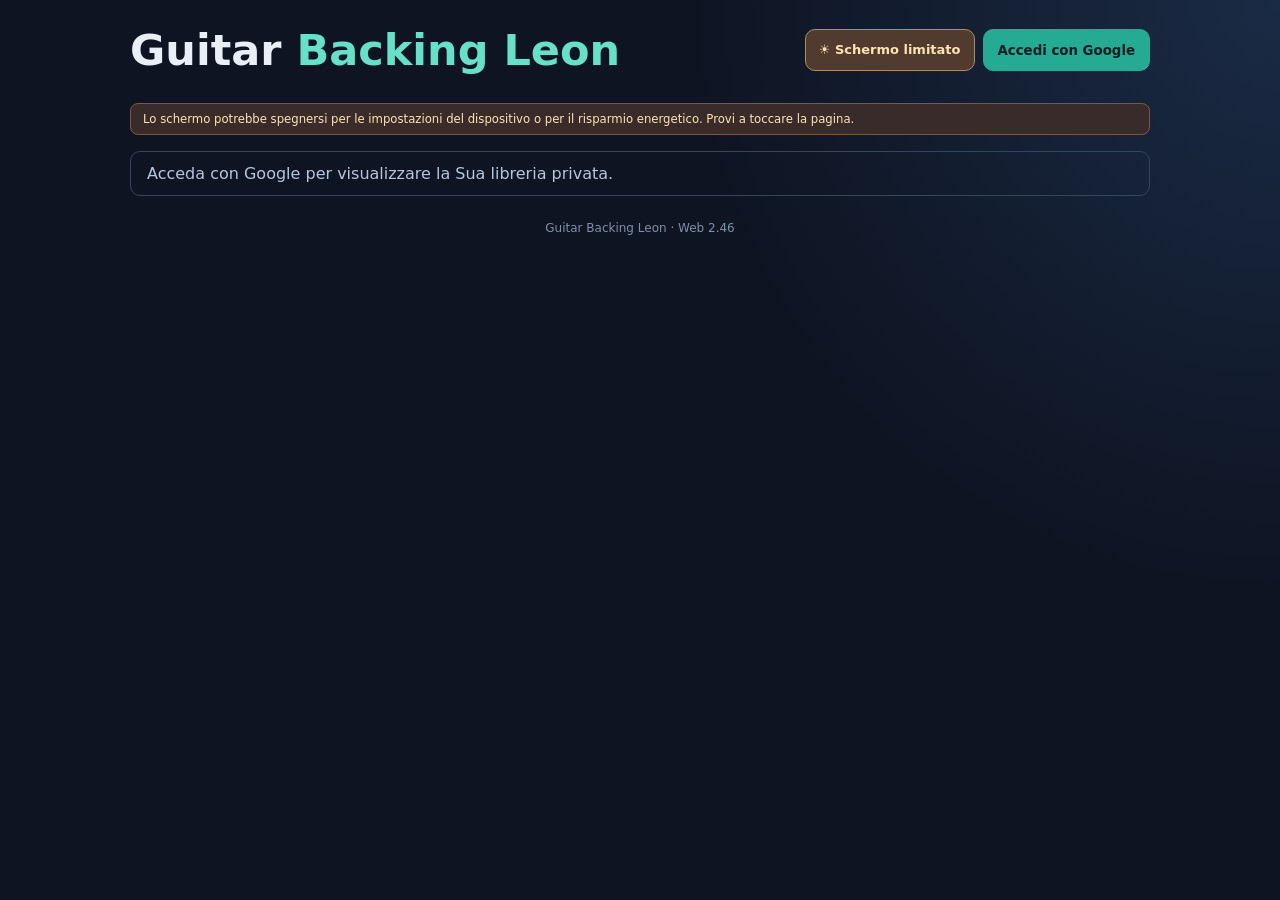
==== commit 0f49dbda: "Add files via upload" ====
--- a/index.html
+++ b/index.html
@@ -10,16 +10,16 @@
 <title>Guitar Backing Leon · La tua libreria</title>
 <link href="./manifest.webmanifest" rel="manifest"/>
 <link href="./icon-192.png" rel="apple-touch-icon"/>
-<link href="./style.css?v=2.45" rel="stylesheet"/>
+<link href="./style.css?v=2.46" rel="stylesheet"/>
 <script async="" defer="" src="https://accounts.google.com/gsi/client"></script>
 <script defer="" src="./config.js"></script>
-<script defer="" src="./chord_tools.js?v=2.45"></script>
-<script defer="" src="./chord_extras.js?v=2.45"></script>
-<script defer="" src="./karaoke.js?v=2.45"></script>
-<script defer="" src="./transport_ui.js?v=2.45"></script>
-<script defer="" src="./continuous_mixer.js?v=2.45"></script>
-<script defer="" src="./screen_wake.js?v=2.45"></script>
-<script defer="" src="./app.js?v=2.45"></script>
+<script defer="" src="./chord_tools.js?v=2.46"></script>
+<script defer="" src="./chord_extras.js?v=2.46"></script>
+<script defer="" src="./karaoke.js?v=2.46"></script>
+<script defer="" src="./transport_ui.js?v=2.46"></script>
+<script defer="" src="./continuous_mixer.js?v=2.46"></script>
+<script defer="" src="./screen_wake.js?v=2.46"></script>
+<script defer="" src="./app.js?v=2.46"></script>
 </head>
 <body>
 <main class="shell">
@@ -114,7 +114,7 @@
 <p class="hint">Non è possibile eliminare le cartelle principali né libreria.json. Le eliminazioni dalla libreria non saranno ripubblicate dal PC.</p>
 </details>
 </section>
-<footer>Guitar Backing Leon · <span id="web-build">Web 2.45</span></footer>
+<footer>Guitar Backing Leon · <span id="web-build">Web 2.46</span></footer>
 </main>
 </body>
 </html>
--- a/style.css
+++ b/style.css
@@ -766,3 +766,95 @@
 .gbl-word-align-actions{display:flex;gap:8px;flex-wrap:wrap}
 .gbl-word-align-actions button{width:auto;max-width:100%;min-height:36px}
 @media(max-width:550px){.gbl-word-align-item{flex-wrap:wrap}.gbl-word-align-listen{margin-left:25px}}
+
+/* 2.46 — una SOLA fila leggibile di accordi per parola.
+   Il vecchio bottom: 24px * livello sovrapponeva Bm / D / Em e creava
+   ambiguità: ora i cambi stanno in ordine temporale separati da ›.
+   Il testo rimane sotto il rispettivo gruppo, anche sul verso successivo. */
+#karaoke-panel .karaoke-word-pair {
+  max-width:100%;
+  min-width:0;
+  width:max-content;
+}
+#karaoke-panel .karaoke-word-above,
+#karaoke-panel .karaoke-fixed-line:not(.line-current) .karaoke-word-above {
+  display:flex!important;
+  position:relative;
+  align-items:center;
+  justify-content:center;
+  flex-direction:row;
+  flex-wrap:nowrap;
+  gap:3px;
+  box-sizing:border-box;
+  width:max-content;
+  max-width:100%;
+  min-height:27px;
+  margin:0 auto;
+  overflow:visible;
+}
+#karaoke-panel .karaoke-word-above .gbl-anchored-chord,
+#karaoke-panel .karaoke-fixed-line:not(.line-current) .karaoke-word-above .gbl-anchored-chord {
+  position:static!important;
+  display:inline-flex!important;
+  left:auto!important;
+  bottom:auto!important;
+  transform:none!important;
+  flex:0 0 auto;
+  white-space:nowrap;
+  z-index:auto;
+}
+#karaoke-panel .karaoke-word-above .gbl-chord-step {
+  display:inline-flex;
+  align-items:center;
+  justify-content:center;
+  flex:0 0 auto;
+  color:#77a9d1;
+  font-size:calc(.75rem * var(--gbl-lyric-scale,1));
+  line-height:1;
+  font-weight:900;
+  pointer-events:none;
+  padding:0 1px;
+}
+#karaoke-panel .karaoke-word-above.gbl-chord-run {
+  gap:2px;
+}
+#karaoke-panel .karaoke-word-above.gbl-chord-run .karaoke-time-chord {
+  padding-inline:3px;
+}
+/* Brani importati che contengono 5+ cambi nella medesima parola:
+   mostrare tutte le sigle in una striscia scorrevole, mai sovrapporle. */
+#karaoke-panel .karaoke-word-above.gbl-chord-run {
+  max-width:min(100%, calc(100vw - 55px));
+  overflow-x:auto;
+  overflow-y:hidden;
+  scrollbar-width:thin;
+}
+/* Con wrapping dei gruppi, il precedente e il successivo non vanno troncati. */
+#karaoke-panel .karaoke-fixed-line.karaoke-prev,
+#karaoke-panel .karaoke-fixed-line.karaoke-next {
+  max-height:none;
+  overflow:visible;
+}
+@media(max-width:600px){
+  #karaoke-panel .karaoke-word-above.gbl-chord-run .karaoke-time-chord {
+    padding:2px 2px;
+  }
+  #karaoke-panel .karaoke-word-above .gbl-chord-step {font-size:.7rem;}
+}
+
+/* 2.46 — le anomalie temporali sono segnalate, mai spacciate per accordi certi. */
+#karaoke-panel .gbl-chord-rapid-note {
+  display:inline-flex;
+  align-items:center;
+  justify-content:center;
+  flex:0 0 auto;
+  font-size:.63rem;
+  font-weight:900;
+  line-height:1;
+  width:13px;
+  height:13px;
+  border-radius:50%;
+  color:#191f27;
+  background:#e5aa50;
+  cursor:help;
+}
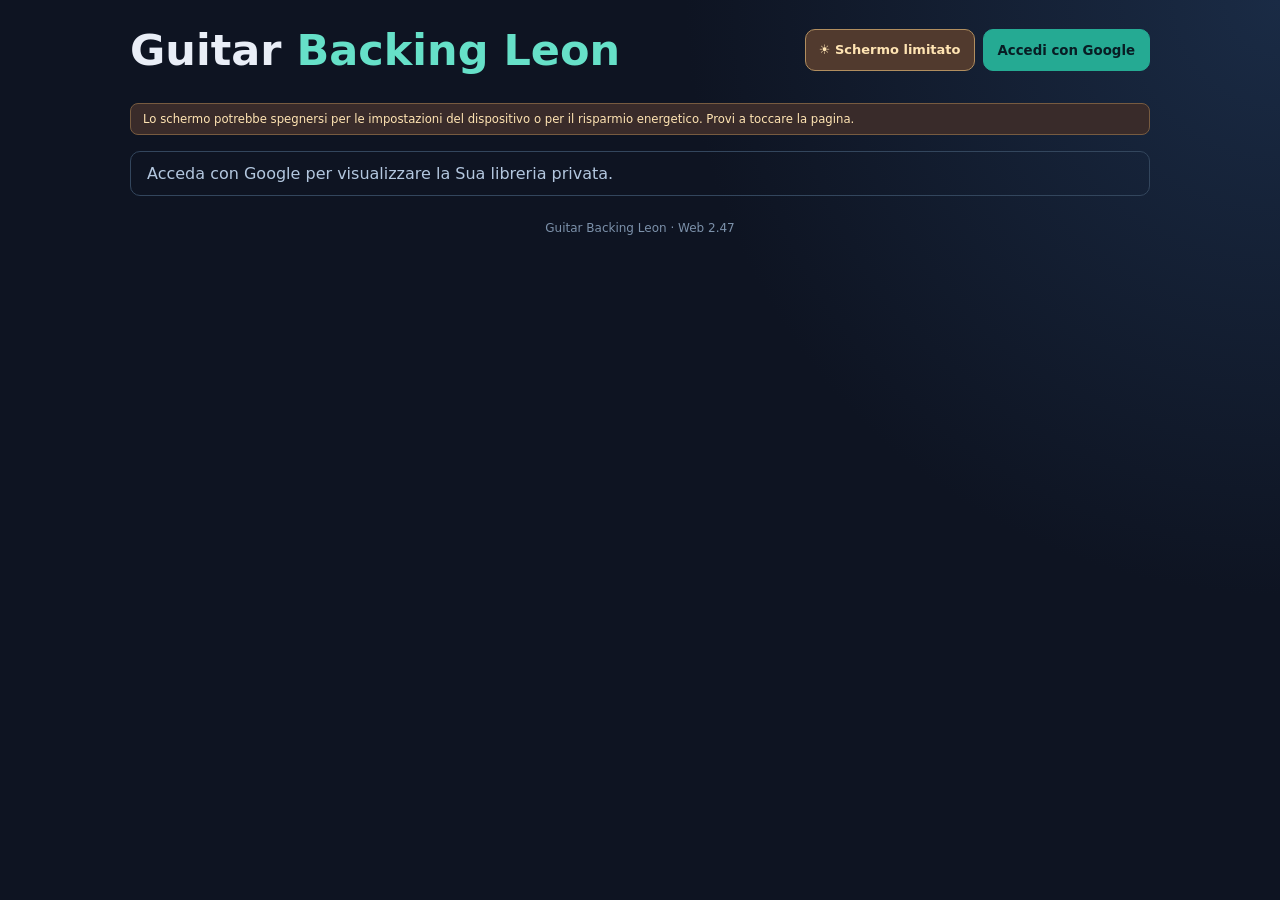
==== commit 1cf141ba: "Add files via upload" ====
--- a/index.html
+++ b/index.html
@@ -10,16 +10,16 @@
 <title>Guitar Backing Leon · La tua libreria</title>
 <link href="./manifest.webmanifest" rel="manifest"/>
 <link href="./icon-192.png" rel="apple-touch-icon"/>
-<link href="./style.css?v=2.46" rel="stylesheet"/>
+<link href="./style.css?v=2.47" rel="stylesheet"/>
 <script async="" defer="" src="https://accounts.google.com/gsi/client"></script>
 <script defer="" src="./config.js"></script>
-<script defer="" src="./chord_tools.js?v=2.46"></script>
-<script defer="" src="./chord_extras.js?v=2.46"></script>
-<script defer="" src="./karaoke.js?v=2.46"></script>
-<script defer="" src="./transport_ui.js?v=2.46"></script>
-<script defer="" src="./continuous_mixer.js?v=2.46"></script>
-<script defer="" src="./screen_wake.js?v=2.46"></script>
-<script defer="" src="./app.js?v=2.46"></script>
+<script defer="" src="./chord_tools.js?v=2.47"></script>
+<script defer="" src="./chord_extras.js?v=2.47"></script>
+<script defer="" src="./karaoke.js?v=2.47"></script>
+<script defer="" src="./transport_ui.js?v=2.47"></script>
+<script defer="" src="./continuous_mixer.js?v=2.47"></script>
+<script defer="" src="./screen_wake.js?v=2.47"></script>
+<script defer="" src="./app.js?v=2.47"></script>
 </head>
 <body>
 <main class="shell">
@@ -114,7 +114,7 @@
 <p class="hint">Non è possibile eliminare le cartelle principali né libreria.json. Le eliminazioni dalla libreria non saranno ripubblicate dal PC.</p>
 </details>
 </section>
-<footer>Guitar Backing Leon · <span id="web-build">Web 2.46</span></footer>
+<footer>Guitar Backing Leon · <span id="web-build">Web 2.47</span></footer>
 </main>
 </body>
 </html>
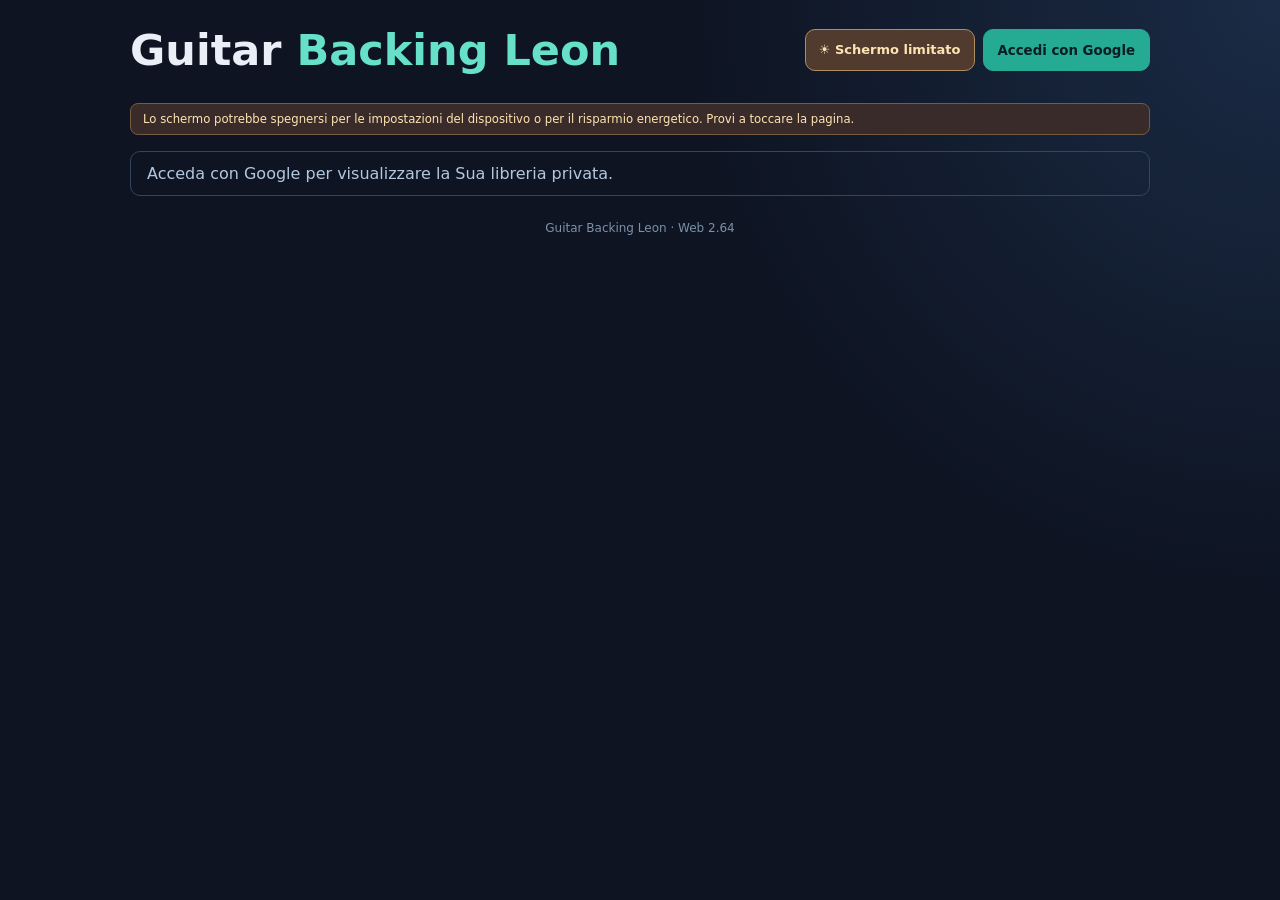
==== commit f53b231a: "Add files via upload" ====
--- a/index.html
+++ b/index.html
@@ -10,16 +10,18 @@
 <title>Guitar Backing Leon · La tua libreria</title>
 <link href="./manifest.webmanifest" rel="manifest"/>
 <link href="./icon-192.png" rel="apple-touch-icon"/>
-<link href="./style.css?v=2.47" rel="stylesheet"/>
+<link href="./style.css?v=2.64" rel="stylesheet"/>
 <script async="" defer="" src="https://accounts.google.com/gsi/client"></script>
 <script defer="" src="./config.js"></script>
-<script defer="" src="./chord_tools.js?v=2.47"></script>
-<script defer="" src="./chord_extras.js?v=2.47"></script>
-<script defer="" src="./karaoke.js?v=2.47"></script>
-<script defer="" src="./transport_ui.js?v=2.47"></script>
-<script defer="" src="./continuous_mixer.js?v=2.47"></script>
-<script defer="" src="./screen_wake.js?v=2.47"></script>
-<script defer="" src="./app.js?v=2.47"></script>
+<script defer="" src="./chord_tools.js?v=2.64"></script>
+<script defer="" src="./chord_extras.js?v=2.64"></script>
+<script defer="" src="./karaoke.js?v=2.64"></script>
+<script defer="" src="./transport_ui.js?v=2.64"></script>
+<script defer="" src="./continuous_mixer.js?v=2.64"></script>
+<script defer="" src="./screen_wake.js?v=2.64"></script>
+<script defer="" src="./app.js?v=2.64"></script>
+<script defer="" src="./carplay_protocol.js?v=2.64"></script>
+<script defer="" src="./carplay_bridge.js?v=2.64"></script>
 </head>
 <body>
 <main class="shell">
@@ -114,7 +116,7 @@
 <p class="hint">Non è possibile eliminare le cartelle principali né libreria.json. Le eliminazioni dalla libreria non saranno ripubblicate dal PC.</p>
 </details>
 </section>
-<footer>Guitar Backing Leon · <span id="web-build">Web 2.47</span></footer>
+<footer>Guitar Backing Leon · <span id="web-build">Web 2.64</span></footer>
 </main>
 </body>
 </html>
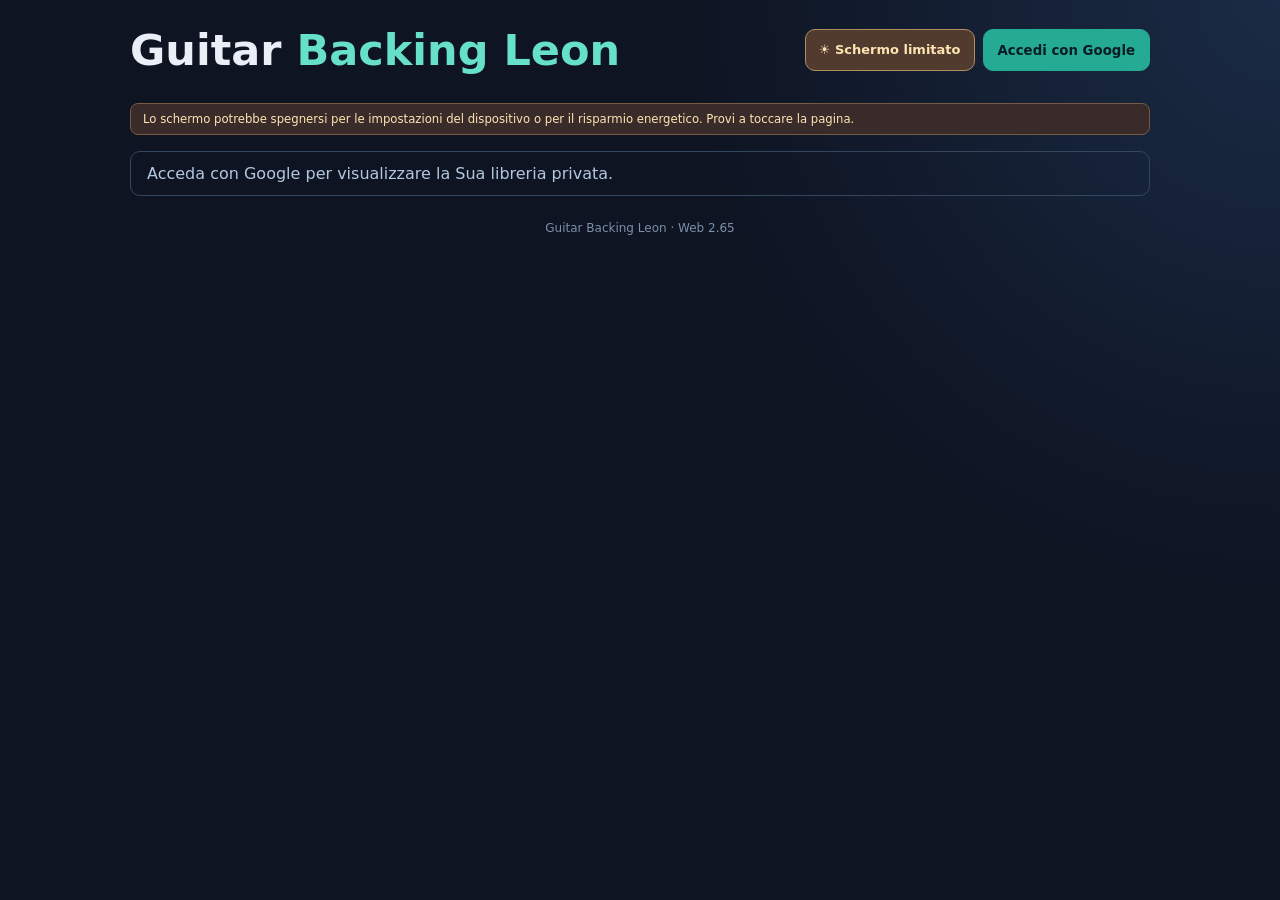
==== commit c860089a: "Add files via upload" ====
--- a/index.html
+++ b/index.html
@@ -10,18 +10,41 @@
 <title>Guitar Backing Leon · La tua libreria</title>
 <link href="./manifest.webmanifest" rel="manifest"/>
 <link href="./icon-192.png" rel="apple-touch-icon"/>
-<link href="./style.css?v=2.64" rel="stylesheet"/>
+<link href="./style.css?v=2.65" rel="stylesheet"/>
 <script async="" defer="" src="https://accounts.google.com/gsi/client"></script>
 <script defer="" src="./config.js"></script>
-<script defer="" src="./chord_tools.js?v=2.64"></script>
-<script defer="" src="./chord_extras.js?v=2.64"></script>
-<script defer="" src="./karaoke.js?v=2.64"></script>
-<script defer="" src="./transport_ui.js?v=2.64"></script>
-<script defer="" src="./continuous_mixer.js?v=2.64"></script>
-<script defer="" src="./screen_wake.js?v=2.64"></script>
-<script defer="" src="./app.js?v=2.64"></script>
-<script defer="" src="./carplay_protocol.js?v=2.64"></script>
-<script defer="" src="./carplay_bridge.js?v=2.64"></script>
+<script defer="" src="./chord_tools.js?v=2.65"></script>
+<script defer="" src="./chord_extras.js?v=2.65"></script>
+<script defer="" src="./karaoke.js?v=2.65"></script>
+<script defer="" src="./transport_ui.js?v=2.65"></script>
+<script defer="" src="./continuous_mixer.js?v=2.65"></script>
+<script defer="" src="./screen_wake.js?v=2.65"></script>
+<script defer="" src="./app.js?v=2.65"></script>
+<script defer="" src="./carplay_protocol.js?v=2.65"></script>
+<script defer="" src="./carplay_bridge.js?v=2.65"></script>
+
+<style id="gbl-carplay-button-style">
+/* v2.65: pulsante diretto CarPlay, senza attivazione nascosta o reload. */
+#global-transport .gbl-carplay-button {
+  min-height:46px; padding:9px 12px; white-space:nowrap;
+  background:#116050; border-color:#59d8bb; color:#fff; font-weight:800;
+  touch-action:manipulation;
+}
+#gbl-carplay-status {
+  margin:6px 0 2px; padding:8px 10px; border-radius:9px;
+  background:#1c3749; color:#d1f6ee; font-size:12px; line-height:1.35;
+}
+#gbl-carplay-status[hidden] { display:none !important; }
+@media (max-width:760px) {
+  #global-transport .section-transport-actions {
+    display:grid; grid-template-columns:minmax(0,1fr) minmax(0,1fr); gap:6px;
+  }
+  #global-transport .gbl-carplay-button {
+    grid-column:1 / -1; width:100%; min-height:42px; font-size:13px; padding:7px 8px;
+  }
+  body.gbl-transport-docked .transport-home { min-height:164px; }
+}
+</style>
 </head>
 <body>
 <main class="shell">
@@ -43,6 +66,7 @@
 <div class="section-transport-actions">
 <button aria-label="Riproduci il brano" class="secondary section-play" type="button">▶ Play</button>
 <button aria-label="Interrompi il brano" class="ghost section-stop" type="button">■ Stop</button>
+<button aria-label="Apri karaoke su CarPlay" class="secondary gbl-carplay-button" id="gbl-carplay-send" title="Invia il karaoke al Companion CarPlay" type="button">🚗 CarPlay</button>
 </div>
 <div aria-label="Mixer voce e chitarre" class="stem-buttons" role="group">
 <button aria-label="Chitarre disattivate" aria-pressed="false" class="stem-toggle" id="toggle-guitar" type="button">🎸 <span class="stem-name">Chitarre</span><span class="stem-state">OFF</span></button>
@@ -56,6 +80,7 @@
 </div>
 </div></div><audio id="player" playsinline="" preload="metadata"></audio>
 <p class="mixer-note" id="mixer-note" role="status">Preparazione mixer...</p>
+<p class="gbl-carplay-status" id="gbl-carplay-status" role="status" aria-live="polite" hidden></p>
 </section><section class="panel" id="library-panel"><div class="section-head"><h2>Libreria musicale</h2><button aria-label="Aggiorna libreria" class="secondary" id="refresh" title="Aggiorna libreria" type="button">↻</button><button aria-controls="library-content" aria-expanded="true" class="secondary gbl-library-toggle" id="library-toggle" type="button">▾ Mostra / nascondi</button></div><div id="library-content">
 <label class="gbl-library-sort-label">Ordina per <select aria-label="Ordina libreria" id="library-sort">
 <option value="title-asc">Titolo A–Z</option><option value="title-desc">Titolo Z–A</option>
@@ -116,7 +141,7 @@
 <p class="hint">Non è possibile eliminare le cartelle principali né libreria.json. Le eliminazioni dalla libreria non saranno ripubblicate dal PC.</p>
 </details>
 </section>
-<footer>Guitar Backing Leon · <span id="web-build">Web 2.64</span></footer>
+<footer>Guitar Backing Leon · <span id="web-build">Web 2.65</span></footer>
 </main>
 </body>
 </html>
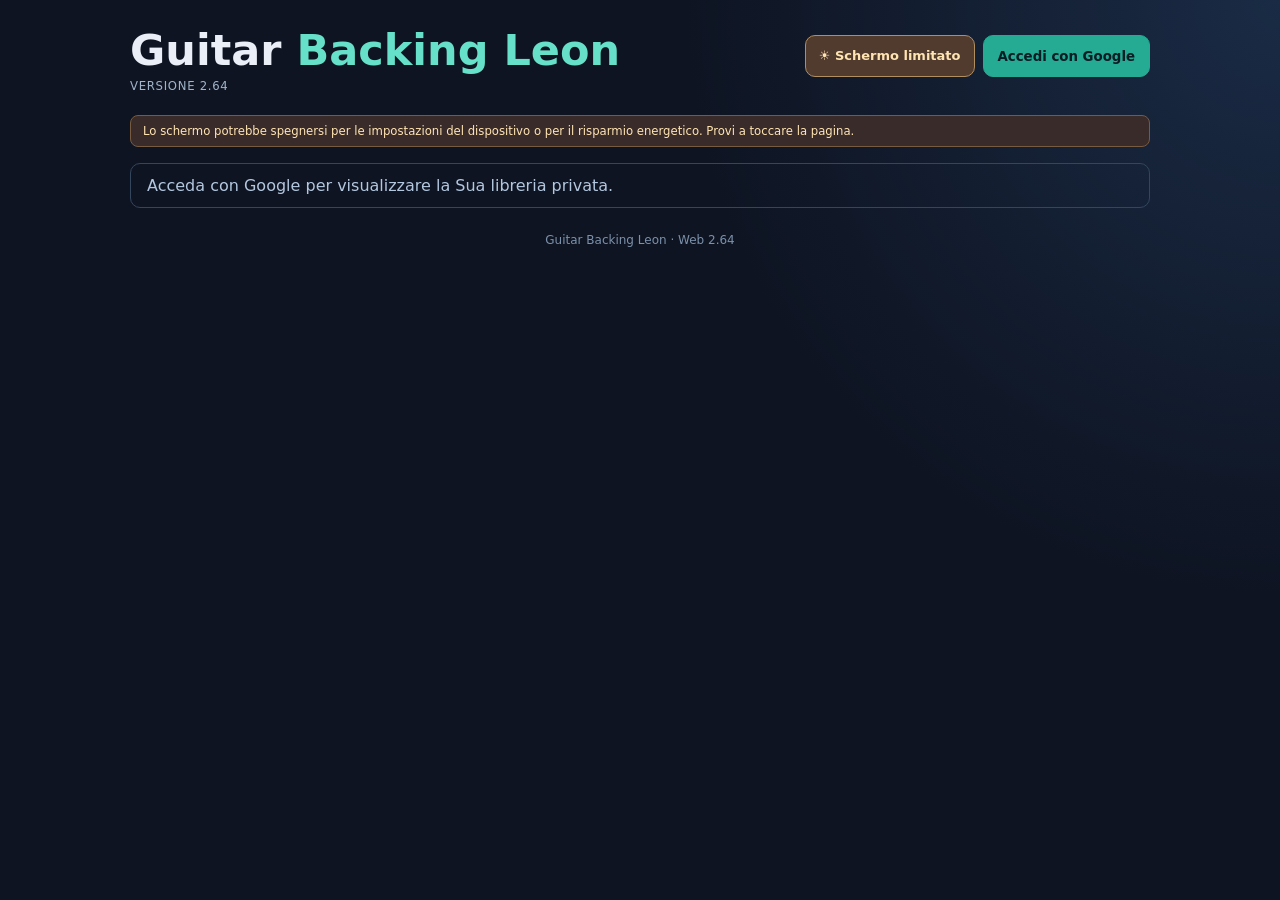
==== commit 95175c11: "Add files via upload" ====
--- a/index.html
+++ b/index.html
@@ -10,46 +10,21 @@
 <title>Guitar Backing Leon · La tua libreria</title>
 <link href="./manifest.webmanifest" rel="manifest"/>
 <link href="./icon-192.png" rel="apple-touch-icon"/>
-<link href="./style.css?v=2.65" rel="stylesheet"/>
+<link href="./style.css?v=2.64" rel="stylesheet"/>
 <script async="" defer="" src="https://accounts.google.com/gsi/client"></script>
 <script defer="" src="./config.js"></script>
-<script defer="" src="./chord_tools.js?v=2.65"></script>
-<script defer="" src="./chord_extras.js?v=2.65"></script>
-<script defer="" src="./karaoke.js?v=2.65"></script>
-<script defer="" src="./transport_ui.js?v=2.65"></script>
-<script defer="" src="./continuous_mixer.js?v=2.65"></script>
-<script defer="" src="./screen_wake.js?v=2.65"></script>
-<script defer="" src="./app.js?v=2.65"></script>
-<script defer="" src="./carplay_protocol.js?v=2.65"></script>
-<script defer="" src="./carplay_bridge.js?v=2.65"></script>
-
-<style id="gbl-carplay-button-style">
-/* v2.65: pulsante diretto CarPlay, senza attivazione nascosta o reload. */
-#global-transport .gbl-carplay-button {
-  min-height:46px; padding:9px 12px; white-space:nowrap;
-  background:#116050; border-color:#59d8bb; color:#fff; font-weight:800;
-  touch-action:manipulation;
-}
-#gbl-carplay-status {
-  margin:6px 0 2px; padding:8px 10px; border-radius:9px;
-  background:#1c3749; color:#d1f6ee; font-size:12px; line-height:1.35;
-}
-#gbl-carplay-status[hidden] { display:none !important; }
-@media (max-width:760px) {
-  #global-transport .section-transport-actions {
-    display:grid; grid-template-columns:minmax(0,1fr) minmax(0,1fr); gap:6px;
-  }
-  #global-transport .gbl-carplay-button {
-    grid-column:1 / -1; width:100%; min-height:42px; font-size:13px; padding:7px 8px;
-  }
-  body.gbl-transport-docked .transport-home { min-height:164px; }
-}
-</style>
+<script defer="" src="./chord_tools.js?v=2.64"></script>
+<script defer="" src="./chord_extras.js?v=2.64"></script>
+<script defer="" src="./karaoke.js?v=2.64"></script>
+<script defer="" src="./transport_ui.js?v=2.64"></script>
+<script defer="" src="./continuous_mixer.js?v=2.64"></script>
+<script defer="" src="./screen_wake.js?v=2.64"></script>
+<script defer="" src="./app.js?v=2.64"></script>
 </head>
 <body>
 <main class="shell">
 <header>
-<div><h1>Guitar <span>Backing Leon</span></h1></div>
+<div><h1>Guitar <span>Backing Leon</span></h1><small class="gbl-web-version">VERSIONE 2.64</small></div>
 <div class="gbl-header-tools">
 <button type="button" class="gbl-wake-toggle" id="screen-wake-toggle" aria-pressed="true" title="Mantiene acceso lo schermo mentre l’app è visibile">☀ Schermo ON</button>
 <button class="primary" id="google-btn">Accedi con Google</button>
@@ -66,7 +41,6 @@
 <div class="section-transport-actions">
 <button aria-label="Riproduci il brano" class="secondary section-play" type="button">▶ Play</button>
 <button aria-label="Interrompi il brano" class="ghost section-stop" type="button">■ Stop</button>
-<button aria-label="Apri karaoke su CarPlay" class="secondary gbl-carplay-button" id="gbl-carplay-send" title="Invia il karaoke al Companion CarPlay" type="button">🚗 CarPlay</button>
 </div>
 <div aria-label="Mixer voce e chitarre" class="stem-buttons" role="group">
 <button aria-label="Chitarre disattivate" aria-pressed="false" class="stem-toggle" id="toggle-guitar" type="button">🎸 <span class="stem-name">Chitarre</span><span class="stem-state">OFF</span></button>
@@ -80,13 +54,13 @@
 </div>
 </div></div><audio id="player" playsinline="" preload="metadata"></audio>
 <p class="mixer-note" id="mixer-note" role="status">Preparazione mixer...</p>
-<p class="gbl-carplay-status" id="gbl-carplay-status" role="status" aria-live="polite" hidden></p>
 </section><section class="panel" id="library-panel"><div class="section-head"><h2>Libreria musicale</h2><button aria-label="Aggiorna libreria" class="secondary" id="refresh" title="Aggiorna libreria" type="button">↻</button><button aria-controls="library-content" aria-expanded="true" class="secondary gbl-library-toggle" id="library-toggle" type="button">▾ Mostra / nascondi</button></div><div id="library-content">
 <label class="gbl-library-sort-label">Ordina per <select aria-label="Ordina libreria" id="library-sort">
 <option value="title-asc">Titolo A–Z</option><option value="title-desc">Titolo Z–A</option>
 <option value="artist-asc">Artista A–Z</option><option value="artist-desc">Artista Z–A</option>
 </select></label>
 <div class="song-list" id="library"><p>Nessuna canzone.</p></div>
+<p class="hint" id="library-feedback-message" aria-live="polite" role="status">Faccina: verde = OK, gialla = così così, rossa = da migliorare. Tocca per scegliere.</p>
 </div></section>
 <section class="panel karaoke-panel" hidden="" id="karaoke-panel">
 <div class="panel-heading"><h2>Testo karaoke + accordi</h2>
@@ -141,7 +115,7 @@
 <p class="hint">Non è possibile eliminare le cartelle principali né libreria.json. Le eliminazioni dalla libreria non saranno ripubblicate dal PC.</p>
 </details>
 </section>
-<footer>Guitar Backing Leon · <span id="web-build">Web 2.65</span></footer>
+<footer>Guitar Backing Leon · <span id="web-build">Web 2.64</span></footer>
 </main>
 </body>
 </html>
--- a/style.css
+++ b/style.css
@@ -858,3 +858,30 @@
   background:#e5aa50;
   cursor:help;
 }
+
+/* v2.64 — Testo karaoke mobile sempre maiuscolo; gli accordi restano invariati. */
+#karaoke-panel .karaoke-time-word,
+#karaoke-panel .karaoke-word,
+#karaoke-panel .karaoke-fixed-words .karaoke-instrumental-label {
+  text-transform:uppercase!important;
+}
+/* v2.64 — Feedback tattile per ogni brano, persistente nella libreria Drive. */
+#library .gbl-song-entry{display:flex;align-items:center;gap:8px;min-width:0;position:relative;}
+#library .gbl-song-entry>.song-row{flex:1 1 auto;min-width:0;margin:0;overflow-wrap:anywhere;}
+#library .gbl-song-entry>.song-row strong{max-width:100%;text-wrap:wrap;}
+#library .gbl-feedback-control{position:relative;display:flex;flex:0 0 auto;align-items:center;z-index:2;}
+#library .gbl-feedback-trigger{display:grid;place-items:center;min-width:44px;min-height:44px;padding:5px;border:1px solid #526880;background:#202e42;border-radius:50%;cursor:pointer;touch-action:manipulation;}
+#library .gbl-feedback-trigger:focus-visible{outline:2px solid #7de0c6;outline-offset:2px;}
+#library .gbl-feedback-face{height:29px;width:29px;display:block;}
+#library .gbl-feedback-menu{position:absolute;z-index:30;top:calc(100% + 5px);right:0;min-width:194px;max-width:calc(100vw - 40px);padding:7px;background:#17263b;border:1px solid #566b81;border-radius:12px;box-shadow:0 12px 28px #0009;}
+#library .gbl-feedback-menu[hidden]{display:none!important;}
+#library .gbl-feedback-option,#library .gbl-feedback-reset{width:100%;min-height:44px;padding:7px 10px;border:0;background:transparent;color:#edf4fd;text-align:left;display:flex;align-items:center;gap:10px;border-radius:8px;cursor:pointer;font-size:.89rem;}
+#library .gbl-feedback-option:focus-visible,#library .gbl-feedback-reset:focus-visible,#library .gbl-feedback-option:hover,#library .gbl-feedback-reset:hover{background:#2b425b;}
+#library .gbl-feedback-option[aria-pressed="true"]{outline:1px solid #8bd4a6;}
+#library .gbl-feedback-option .gbl-feedback-face{width:26px;height:26px;}
+#library .gbl-feedback-reset{border-top:1px solid #4f6173;color:#bfcbd9;}
+#library .gbl-feedback-trigger:disabled,#library .gbl-feedback-option:disabled,#library .gbl-feedback-reset:disabled{opacity:.5;cursor:wait;}
+#library-feedback-message{margin:8px 0 0;min-height:1em;}
+@media(max-width:550px){#library .gbl-song-entry{gap:5px;}#library .gbl-song-entry>.song-row{padding:9px 10px;}#library .gbl-feedback-menu{right:0;}}
+
+.gbl-web-version{font-size:.73rem;color:#a1b4c9;letter-spacing:.06em;display:block;margin-top:-2px;}
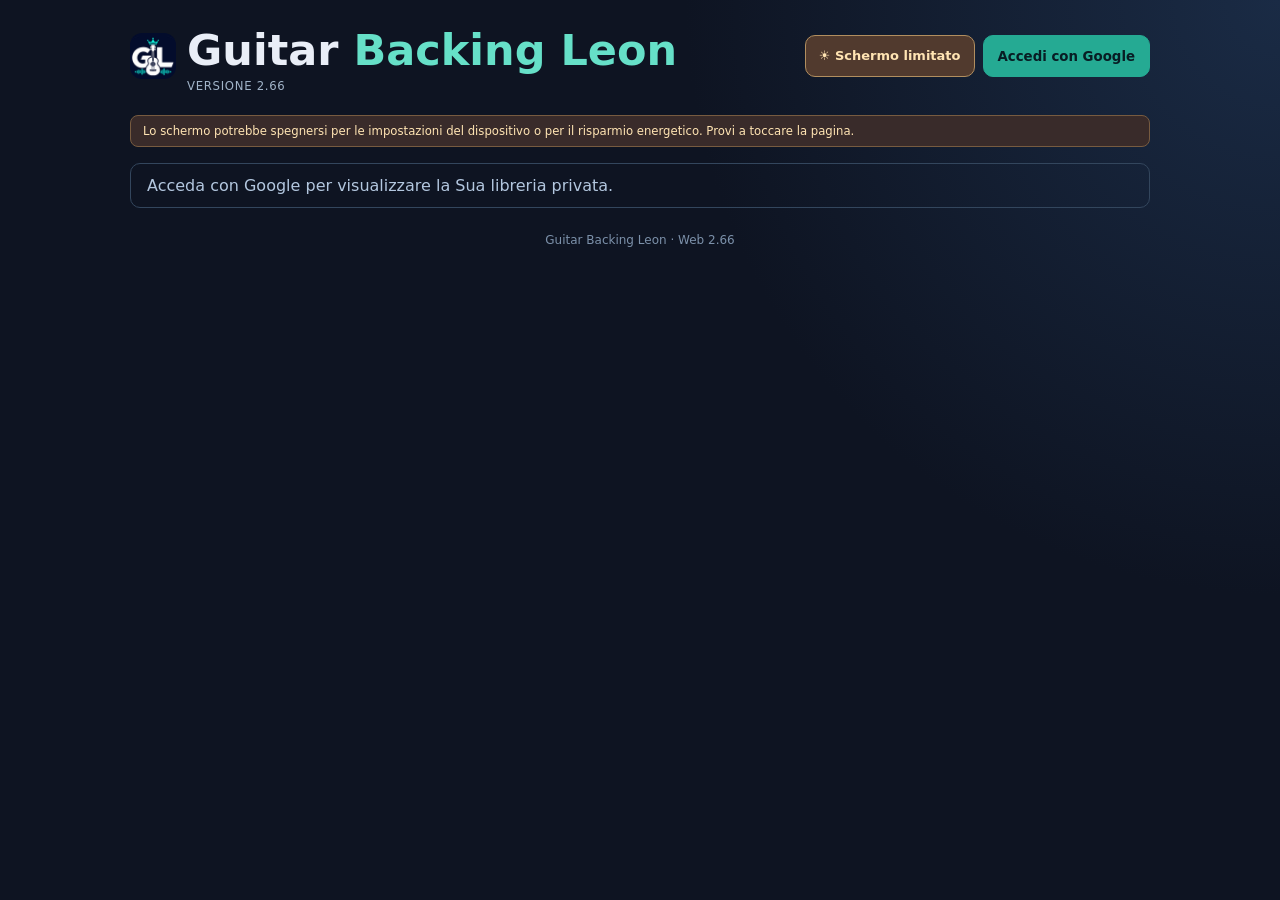
==== commit da564c85: "Add files via upload" ====
--- a/index.html
+++ b/index.html
@@ -4,27 +4,33 @@
 <head>
 <meta charset="utf-8"/>
 <meta content="width=device-width,initial-scale=1,viewport-fit=cover" name="viewport"/>
-<meta content="#111827" name="theme-color"/>
+<meta content="#030c2c" name="theme-color"/>
 <meta content="yes" name="apple-mobile-web-app-capable"/>
 <meta content="Guitar Backing Leon" name="apple-mobile-web-app-title"/>
 <title>Guitar Backing Leon · La tua libreria</title>
-<link href="./manifest.webmanifest" rel="manifest"/>
-<link href="./icon-192.png" rel="apple-touch-icon"/>
-<link href="./style.css?v=2.64" rel="stylesheet"/>
+<link href="./manifest.webmanifest?v=2.66" rel="manifest"/>
+<link href="./favicon.ico?v=2.66" rel="shortcut icon" type="image/x-icon"/>
+<link href="./favicon-32.png?v=2.66" rel="icon" type="image/png" sizes="32x32"/>
+<link href="./favicon-16.png?v=2.66" rel="icon" type="image/png" sizes="16x16"/>
+<link href="./apple-touch-icon.png?v=2.66" rel="apple-touch-icon" sizes="180x180"/>
+<link href="./style.css?v=2.66" rel="stylesheet"/>
 <script async="" defer="" src="https://accounts.google.com/gsi/client"></script>
 <script defer="" src="./config.js"></script>
-<script defer="" src="./chord_tools.js?v=2.64"></script>
-<script defer="" src="./chord_extras.js?v=2.64"></script>
-<script defer="" src="./karaoke.js?v=2.64"></script>
-<script defer="" src="./transport_ui.js?v=2.64"></script>
-<script defer="" src="./continuous_mixer.js?v=2.64"></script>
-<script defer="" src="./screen_wake.js?v=2.64"></script>
-<script defer="" src="./app.js?v=2.64"></script>
+<script defer="" src="./chord_tools.js?v=2.66"></script>
+<script defer="" src="./chord_extras.js?v=2.66"></script>
+<script defer="" src="./karaoke.js?v=2.66"></script>
+<script defer="" src="./transport_ui.js?v=2.66"></script>
+<script defer="" src="./continuous_mixer.js?v=2.66"></script>
+<script defer="" src="./screen_wake.js?v=2.66"></script>
+<script defer="" src="./app.js?v=2.66"></script>
 </head>
 <body>
 <main class="shell">
 <header>
-<div><h1>Guitar <span>Backing Leon</span></h1><small class="gbl-web-version">VERSIONE 2.64</small></div>
+<div style="display:flex;align-items:center;gap:11px;min-width:0">
+<img src="./icon-192.png?v=2.66" alt="" aria-hidden="true" width="46" height="46" style="display:block;width:46px;height:46px;border-radius:12px;flex-shrink:0"/>
+<div style="min-width:0"><h1>Guitar <span>Backing Leon</span></h1><small class="gbl-web-version">VERSIONE 2.66</small></div>
+</div>
 <div class="gbl-header-tools">
 <button type="button" class="gbl-wake-toggle" id="screen-wake-toggle" aria-pressed="true" title="Mantiene acceso lo schermo mentre l’app è visibile">☀ Schermo ON</button>
 <button class="primary" id="google-btn">Accedi con Google</button>
@@ -115,7 +121,7 @@
 <p class="hint">Non è possibile eliminare le cartelle principali né libreria.json. Le eliminazioni dalla libreria non saranno ripubblicate dal PC.</p>
 </details>
 </section>
-<footer>Guitar Backing Leon · <span id="web-build">Web 2.64</span></footer>
+<footer>Guitar Backing Leon · <span id="web-build">Web 2.66</span></footer>
 </main>
 </body>
 </html>
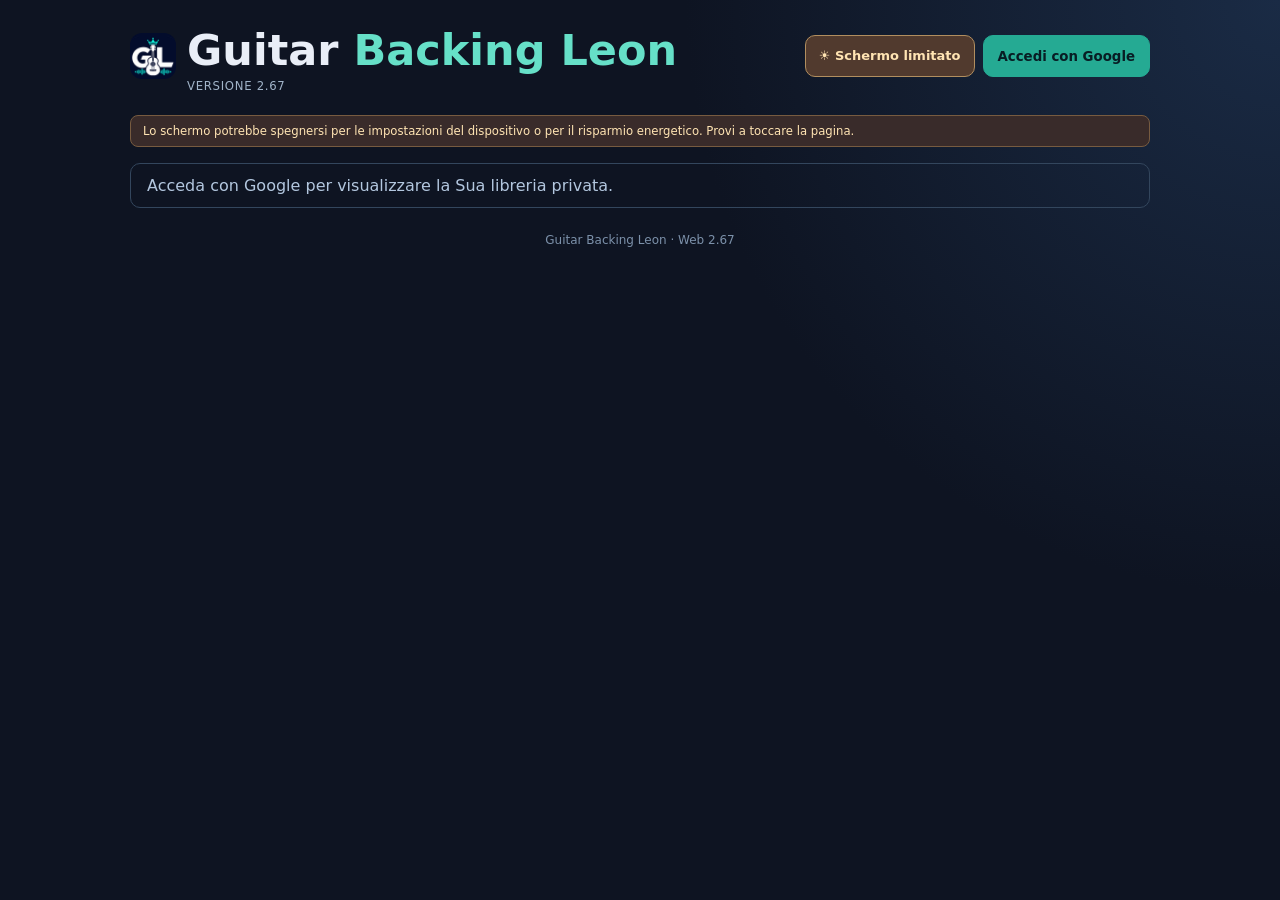
==== commit 668875ee: "Add files via upload" ====
--- a/index.html
+++ b/index.html
@@ -8,28 +8,28 @@
 <meta content="yes" name="apple-mobile-web-app-capable"/>
 <meta content="Guitar Backing Leon" name="apple-mobile-web-app-title"/>
 <title>Guitar Backing Leon · La tua libreria</title>
-<link href="./manifest.webmanifest?v=2.66" rel="manifest"/>
-<link href="./favicon.ico?v=2.66" rel="shortcut icon" type="image/x-icon"/>
-<link href="./favicon-32.png?v=2.66" rel="icon" type="image/png" sizes="32x32"/>
-<link href="./favicon-16.png?v=2.66" rel="icon" type="image/png" sizes="16x16"/>
-<link href="./apple-touch-icon.png?v=2.66" rel="apple-touch-icon" sizes="180x180"/>
-<link href="./style.css?v=2.66" rel="stylesheet"/>
+<link href="./manifest.webmanifest?v=2.67" rel="manifest"/>
+<link href="./favicon.ico?v=2.67" rel="shortcut icon" type="image/x-icon"/>
+<link href="./favicon-32.png?v=2.67" rel="icon" type="image/png" sizes="32x32"/>
+<link href="./favicon-16.png?v=2.67" rel="icon" type="image/png" sizes="16x16"/>
+<link href="./apple-touch-icon.png?v=2.67" rel="apple-touch-icon" sizes="180x180"/>
+<link href="./style.css?v=2.67" rel="stylesheet"/>
 <script async="" defer="" src="https://accounts.google.com/gsi/client"></script>
 <script defer="" src="./config.js"></script>
-<script defer="" src="./chord_tools.js?v=2.66"></script>
-<script defer="" src="./chord_extras.js?v=2.66"></script>
-<script defer="" src="./karaoke.js?v=2.66"></script>
-<script defer="" src="./transport_ui.js?v=2.66"></script>
-<script defer="" src="./continuous_mixer.js?v=2.66"></script>
-<script defer="" src="./screen_wake.js?v=2.66"></script>
-<script defer="" src="./app.js?v=2.66"></script>
+<script defer="" src="./chord_tools.js?v=2.67"></script>
+<script defer="" src="./chord_extras.js?v=2.67"></script>
+<script defer="" src="./karaoke.js?v=2.67"></script>
+<script defer="" src="./transport_ui.js?v=2.67"></script>
+<script defer="" src="./continuous_mixer.js?v=2.67"></script>
+<script defer="" src="./screen_wake.js?v=2.67"></script>
+<script defer="" src="./app.js?v=2.67"></script>
 </head>
 <body>
 <main class="shell">
 <header>
 <div style="display:flex;align-items:center;gap:11px;min-width:0">
-<img src="./icon-192.png?v=2.66" alt="" aria-hidden="true" width="46" height="46" style="display:block;width:46px;height:46px;border-radius:12px;flex-shrink:0"/>
-<div style="min-width:0"><h1>Guitar <span>Backing Leon</span></h1><small class="gbl-web-version">VERSIONE 2.66</small></div>
+<img src="./icon-192.png?v=2.67" alt="" aria-hidden="true" width="46" height="46" style="display:block;width:46px;height:46px;border-radius:12px;flex-shrink:0"/>
+<div style="min-width:0"><h1>Guitar <span>Backing Leon</span></h1><small class="gbl-web-version">VERSIONE 2.67</small></div>
 </div>
 <div class="gbl-header-tools">
 <button type="button" class="gbl-wake-toggle" id="screen-wake-toggle" aria-pressed="true" title="Mantiene acceso lo schermo mentre l’app è visibile">☀ Schermo ON</button>
@@ -61,12 +61,26 @@
 </div></div><audio id="player" playsinline="" preload="metadata"></audio>
 <p class="mixer-note" id="mixer-note" role="status">Preparazione mixer...</p>
 </section><section class="panel" id="library-panel"><div class="section-head"><h2>Libreria musicale</h2><button aria-label="Aggiorna libreria" class="secondary" id="refresh" title="Aggiorna libreria" type="button">↻</button><button aria-controls="library-content" aria-expanded="true" class="secondary gbl-library-toggle" id="library-toggle" type="button">▾ Mostra / nascondi</button></div><div id="library-content">
-<label class="gbl-library-sort-label">Ordina per <select aria-label="Ordina libreria" id="library-sort">
-<option value="title-asc">Titolo A–Z</option><option value="title-desc">Titolo Z–A</option>
-<option value="artist-asc">Artista A–Z</option><option value="artist-desc">Artista Z–A</option>
-</select></label>
-<div class="song-list" id="library"><p>Nessuna canzone.</p></div>
-<p class="hint" id="library-feedback-message" aria-live="polite" role="status">Faccina: verde = OK, gialla = così così, rossa = da migliorare. Tocca per scegliere.</p>
+<div class="gbl-library-toolbar">
+<label class="gbl-library-search" for="library-search"><span class="gbl-visually-hidden">Cerca artista o titolo</span><input id="library-search" type="search" placeholder="Cerca artista o titolo…" autocomplete="off" aria-label="Cerca artista o titolo"/></label>
+<button id="library-clear-filters" class="secondary gbl-library-reset" type="button" hidden>✕ Cancella filtri</button>
+</div>
+<div class="gbl-library-columns" role="group" aria-label="Colonne della libreria">
+<button id="library-sort-artist" class="gbl-library-column-head" type="button" aria-label="Ordina per artista" aria-pressed="true">Artista <span aria-hidden="true" class="gbl-sort-indicator">↑</span></button>
+<button id="library-sort-title" class="gbl-library-column-head" type="button" aria-label="Ordina per titolo" aria-pressed="false">Titolo <span aria-hidden="true" class="gbl-sort-indicator">↕</span></button>
+<div class="gbl-library-filter-wrap">
+<button id="library-filter-feedback" class="gbl-library-column-head gbl-library-feedback-head" type="button" aria-expanded="false" aria-controls="library-feedback-filter-menu" aria-label="Filtra per feedback">Feedback <span aria-hidden="true">▾</span></button>
+<div id="library-feedback-filter-menu" class="gbl-library-filter-menu" role="group" aria-label="Filtra canzoni per feedback" hidden>
+<button type="button" data-feedback-filter="all" aria-pressed="true">Tutti i giudizi</button>
+<button type="button" data-feedback-filter="good" aria-pressed="false">😊 Verdi · OK</button>
+<button type="button" data-feedback-filter="average" aria-pressed="false">😐 Gialli · Così così</button>
+<button type="button" data-feedback-filter="bad" aria-pressed="false">☹️ Rossi · Da migliorare</button>
+<button type="button" data-feedback-filter="none" aria-pressed="false">? Senza giudizio</button>
+</div></div>
+</div>
+<div class="song-list gbl-library-table" id="library" aria-label="Elenco brani"><p>Nessuna canzone.</p></div>
+<p class="gbl-library-count" id="library-count" role="status" aria-live="polite"></p>
+<p class="hint" id="library-feedback-message" aria-live="polite" role="status">Tocca un titolo per riprodurre, un artista per filtrare o una faccina per cambiare giudizio. Usa «Feedback» per filtrare per colore.</p>
 </div></section>
 <section class="panel karaoke-panel" hidden="" id="karaoke-panel">
 <div class="panel-heading"><h2>Testo karaoke + accordi</h2>
@@ -121,7 +135,7 @@
 <p class="hint">Non è possibile eliminare le cartelle principali né libreria.json. Le eliminazioni dalla libreria non saranno ripubblicate dal PC.</p>
 </details>
 </section>
-<footer>Guitar Backing Leon · <span id="web-build">Web 2.66</span></footer>
+<footer>Guitar Backing Leon · <span id="web-build">Web 2.67</span></footer>
 </main>
 </body>
 </html>
--- a/style.css
+++ b/style.css
@@ -885,3 +885,56 @@
 @media(max-width:550px){#library .gbl-song-entry{gap:5px;}#library .gbl-song-entry>.song-row{padding:9px 10px;}#library .gbl-feedback-menu{right:0;}}
 
 .gbl-web-version{font-size:.73rem;color:#a1b4c9;letter-spacing:.06em;display:block;margin-top:-2px;}
+
+/* v2.67 — Libreria web in lista Artista | Titolo | Feedback, responsive. */
+.gbl-visually-hidden{position:absolute!important;width:1px;height:1px;padding:0;margin:-1px;overflow:hidden;clip:rect(0,0,0,0);white-space:nowrap;border:0}
+#library-panel .gbl-library-toolbar{display:flex;align-items:center;gap:8px;margin:7px 0 10px;flex-wrap:wrap}
+#library-panel .gbl-library-search{flex:1 1 180px;min-width:0}
+#library-panel .gbl-library-search input{width:100%;min-width:0;min-height:39px;padding:8px 11px;border:1px solid #416575;background:#101e2e;color:#f1faf9;border-radius:9px;font:inherit;font-size:.87rem}
+#library-panel .gbl-library-reset{font-size:.78rem;padding:7px 10px;min-height:39px}
+#library-panel .gbl-library-reset[hidden]{display:none}
+#library-panel .gbl-library-columns,#library .gbl-song-entry{display:grid;grid-template-columns:minmax(0,.94fr) minmax(0,1.52fr) 82px;align-items:center;gap:7px;min-width:0}
+#library-panel .gbl-library-columns{margin:0 0 5px;padding:0 8px 5px;border-bottom:1px solid #426078}
+#library-panel .gbl-library-column-head{background:transparent;border:0;border-radius:5px;color:#91dfd5;font-family:inherit;font-size:.78rem;line-height:1.2;font-weight:750;padding:8px 2px;text-align:left;cursor:pointer;min-width:0}
+#library-panel .gbl-library-column-head[aria-pressed=true]{color:#c8fff0}
+#library-panel .gbl-library-column-head:focus-visible{outline:2px solid #7de0c6;outline-offset:2px}
+#library-panel .gbl-sort-indicator{opacity:.8;font-size:.85rem}
+#library-panel .gbl-library-filter-wrap{position:relative;min-width:0;z-index:4}
+#library-panel .gbl-library-feedback-head{text-align:center;width:100%;font-size:.73rem;white-space:nowrap}
+#library-panel .gbl-library-feedback-head[data-active=true]{background:#176756;color:#fff}
+#library-panel .gbl-library-filter-menu{position:absolute;top:100%;right:0;z-index:60;width:max-content;max-width:calc(100vw - 34px);padding:6px;border:1px solid #536e80;border-radius:10px;box-shadow:0 12px 30px #000b;background:#17283a}
+#library-panel .gbl-library-filter-menu[hidden]{display:none!important}
+#library-panel .gbl-library-filter-menu button{display:block;width:100%;min-height:41px;padding:8px 12px;border:0;border-radius:7px;background:transparent;color:#edf4fd;text-align:left;font:inherit;font-size:.84rem;cursor:pointer}
+#library-panel .gbl-library-filter-menu button:hover,#library-panel .gbl-library-filter-menu button:focus-visible{background:#29495b}
+#library-panel .gbl-library-filter-menu button[aria-pressed=true]{background:#195747;color:#d4fff0}
+#library.song-list.gbl-library-table{display:flex;flex-direction:column;gap:5px;overflow:visible}
+#library .gbl-song-entry{border:1px solid #30465a;border-radius:9px;background:#182739;padding:4px 8px;position:relative;overflow:visible}
+#library .gbl-song-entry:nth-child(even){background:#1b2d40}
+#library .gbl-song-entry .gbl-library-artist,#library .gbl-song-entry .gbl-library-track{padding:7px 2px;min-width:0;min-height:43px;display:-webkit-box;-webkit-line-clamp:2;-webkit-box-orient:vertical;overflow:hidden;overflow-wrap:anywhere;background:none;border:0;color:#f2f8fc;text-align:left;font:inherit;line-height:1.34;cursor:pointer}
+#library .gbl-song-entry .gbl-library-artist{color:#8ddccf;font-size:.85rem;font-weight:600}
+#library .gbl-song-entry .gbl-library-track{font-size:.9rem;font-weight:750}
+#library .gbl-song-entry .gbl-library-artist:hover,#library .gbl-song-entry .gbl-library-track:hover{text-decoration:underline;text-decoration-color:#5acbb6}
+#library .gbl-song-entry .gbl-library-artist:focus-visible,#library .gbl-song-entry .gbl-library-track:focus-visible{outline:2px solid #7de0c6;outline-offset:1px;border-radius:4px}
+#library .gbl-library-feedback-cell{display:flex;align-items:center;justify-content:center;min-width:0}
+#library .gbl-library-feedback-cell .gbl-feedback-control{flex:0 0 auto}
+#library .gbl-library-feedback-cell .gbl-feedback-trigger{width:42px;height:42px;min-width:42px;min-height:42px;border-radius:12px;padding:5px}
+#library .gbl-library-feedback-cell .gbl-feedback-face{width:29px;height:29px}
+#library .gbl-library-feedback-cell .gbl-feedback-menu{right:-1px}
+#library-panel .gbl-library-count{margin:8px 0 0;color:#a9bbca;font-size:.76rem}
+#library .gbl-library-empty{margin:5px 0;padding:13px;color:#c1d3dc;text-align:center;font-size:.86rem}
+@media(max-width:550px){
+ #library-panel .gbl-library-columns,#library .gbl-song-entry{grid-template-columns:minmax(0,.93fr) minmax(0,1.57fr) 67px;gap:5px}
+ #library-panel .gbl-library-columns{padding:0 5px 4px}
+ #library-panel .gbl-library-column-head{font-size:.73rem}
+ #library-panel .gbl-library-feedback-head{font-size:.66rem}
+ #library .gbl-song-entry{padding:4px 5px;gap:4px}
+ #library .gbl-song-entry .gbl-library-artist{font-size:.77rem}
+ #library .gbl-song-entry .gbl-library-track{font-size:.82rem}
+ #library .gbl-library-feedback-cell .gbl-feedback-trigger{width:40px;height:40px;min-width:40px;min-height:40px}
+ #library .gbl-library-feedback-cell .gbl-feedback-menu{right:-3px}
+}
+@media(max-width:355px){
+ #library-panel .gbl-library-columns,#library .gbl-song-entry{grid-template-columns:minmax(0,.82fr) minmax(0,1.57fr) 63px;gap:3px}
+ #library .gbl-song-entry .gbl-library-artist{font-size:.72rem}
+ #library .gbl-song-entry .gbl-library-track{font-size:.77rem}
+}
